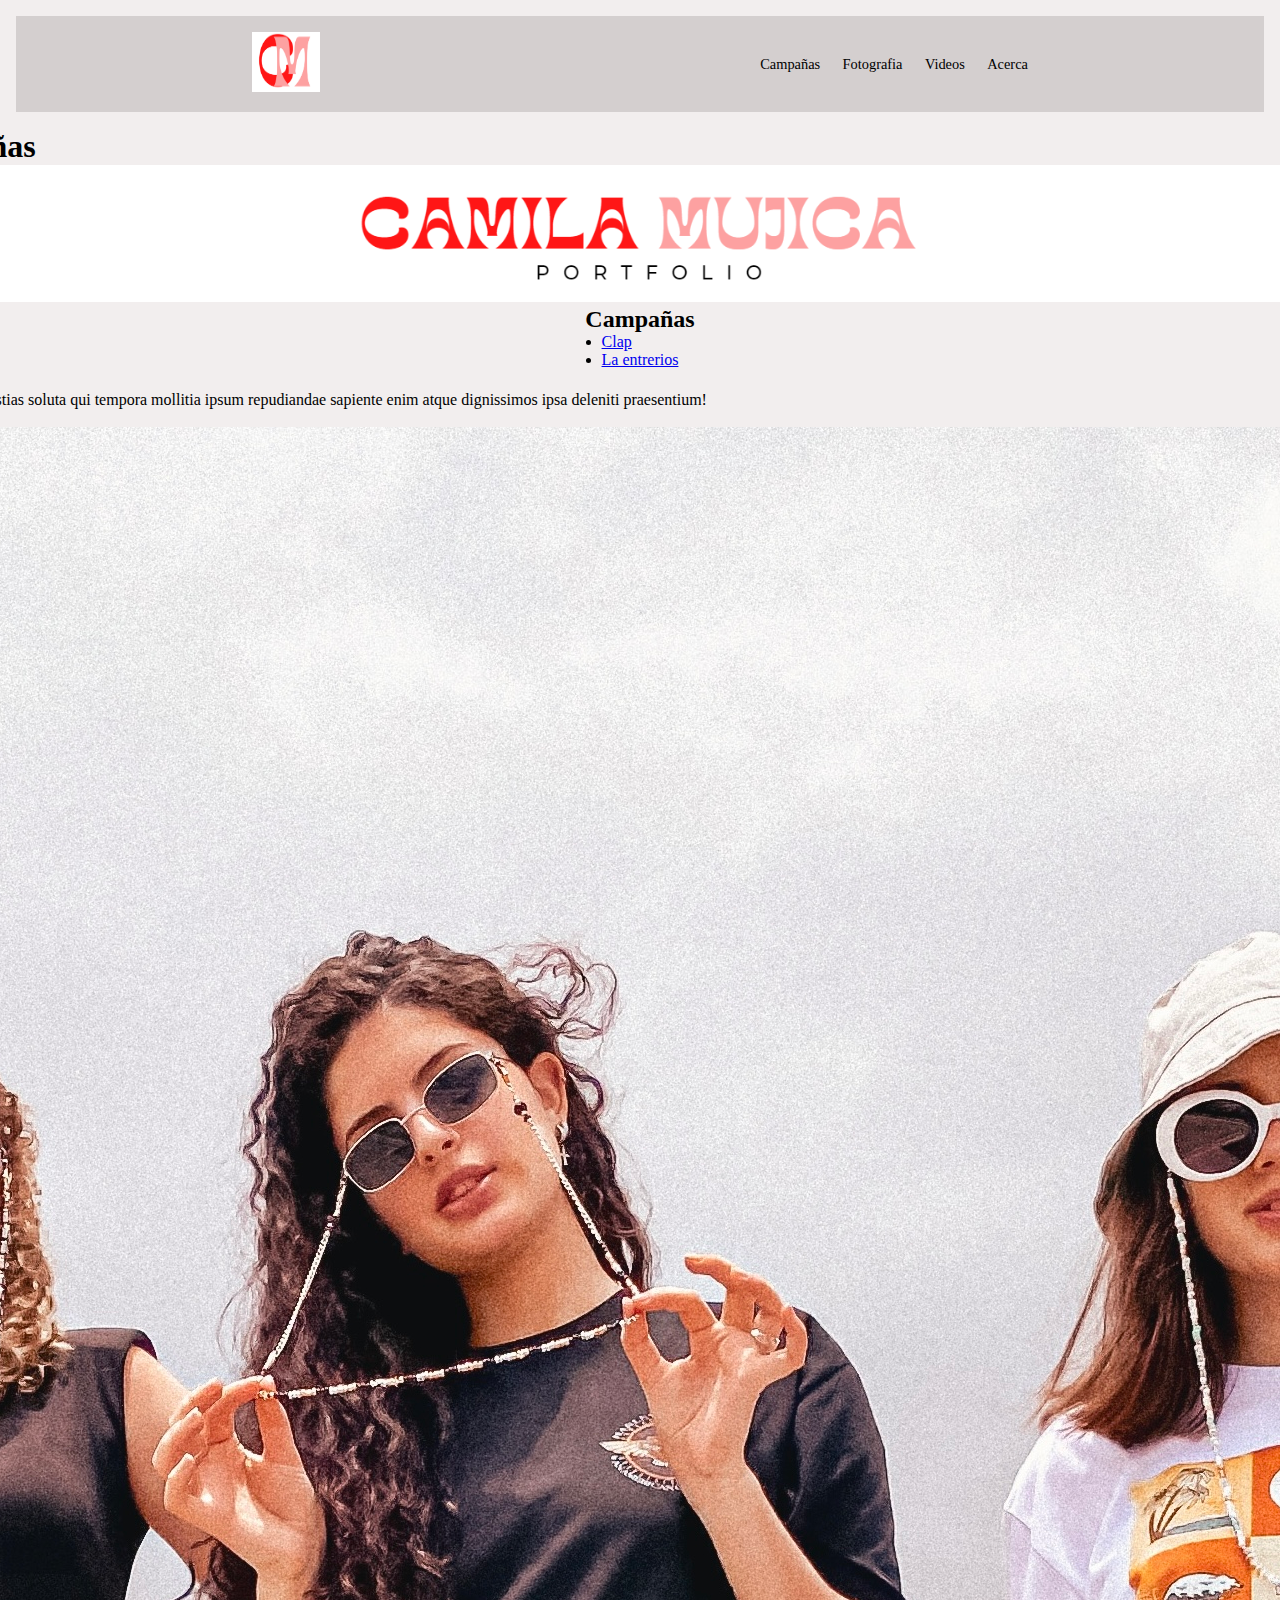
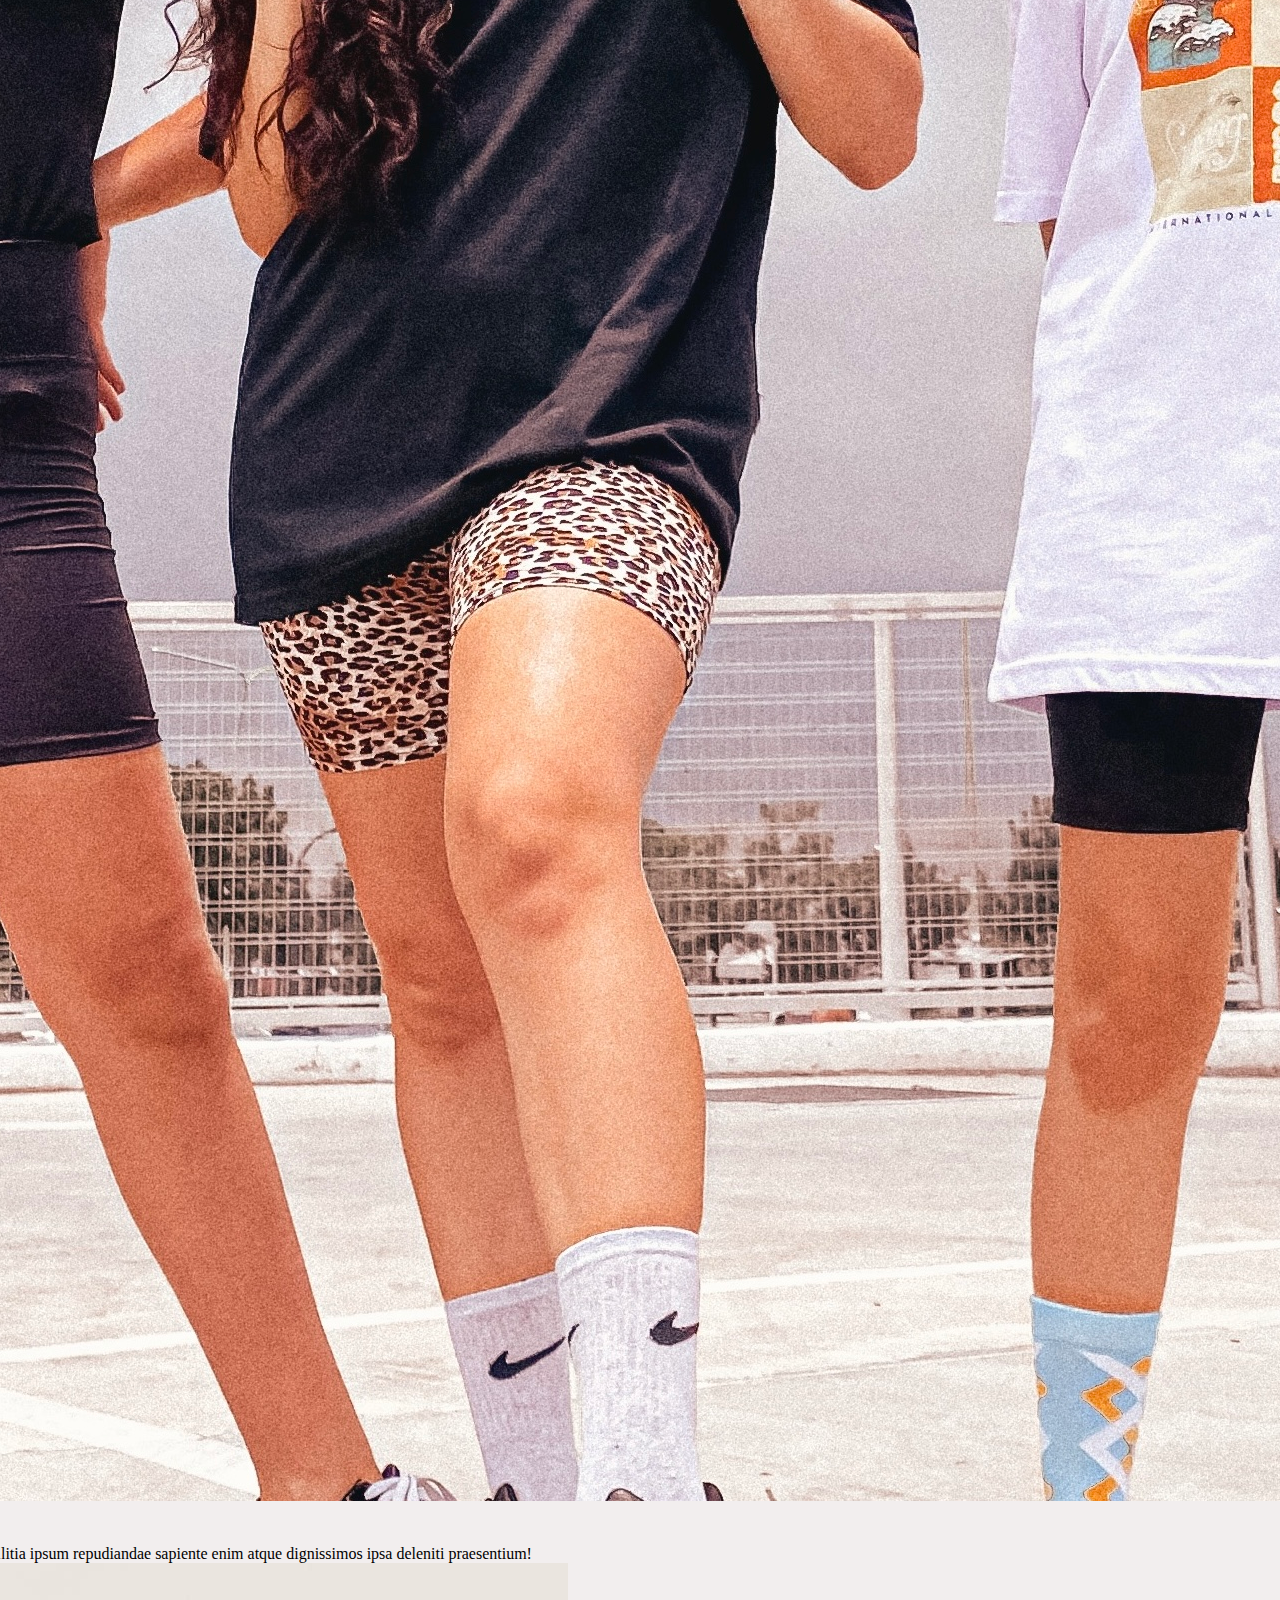
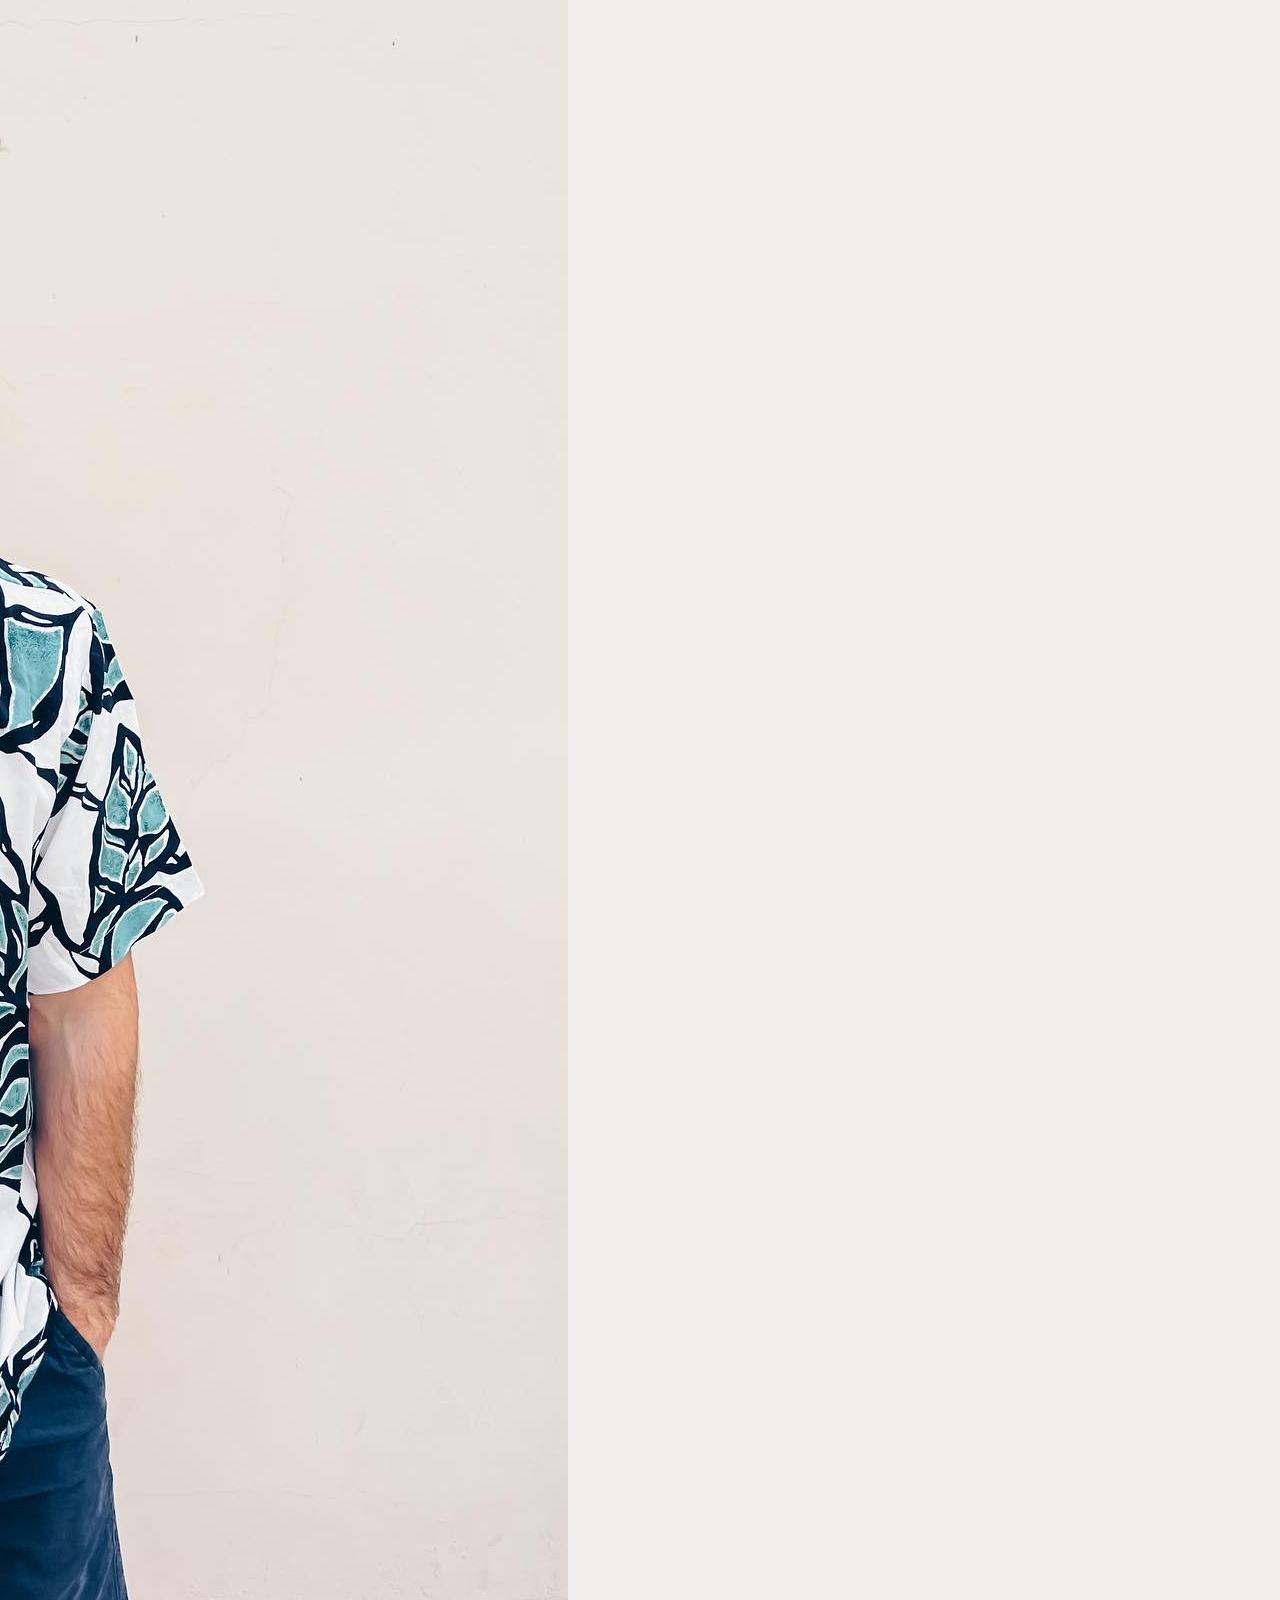
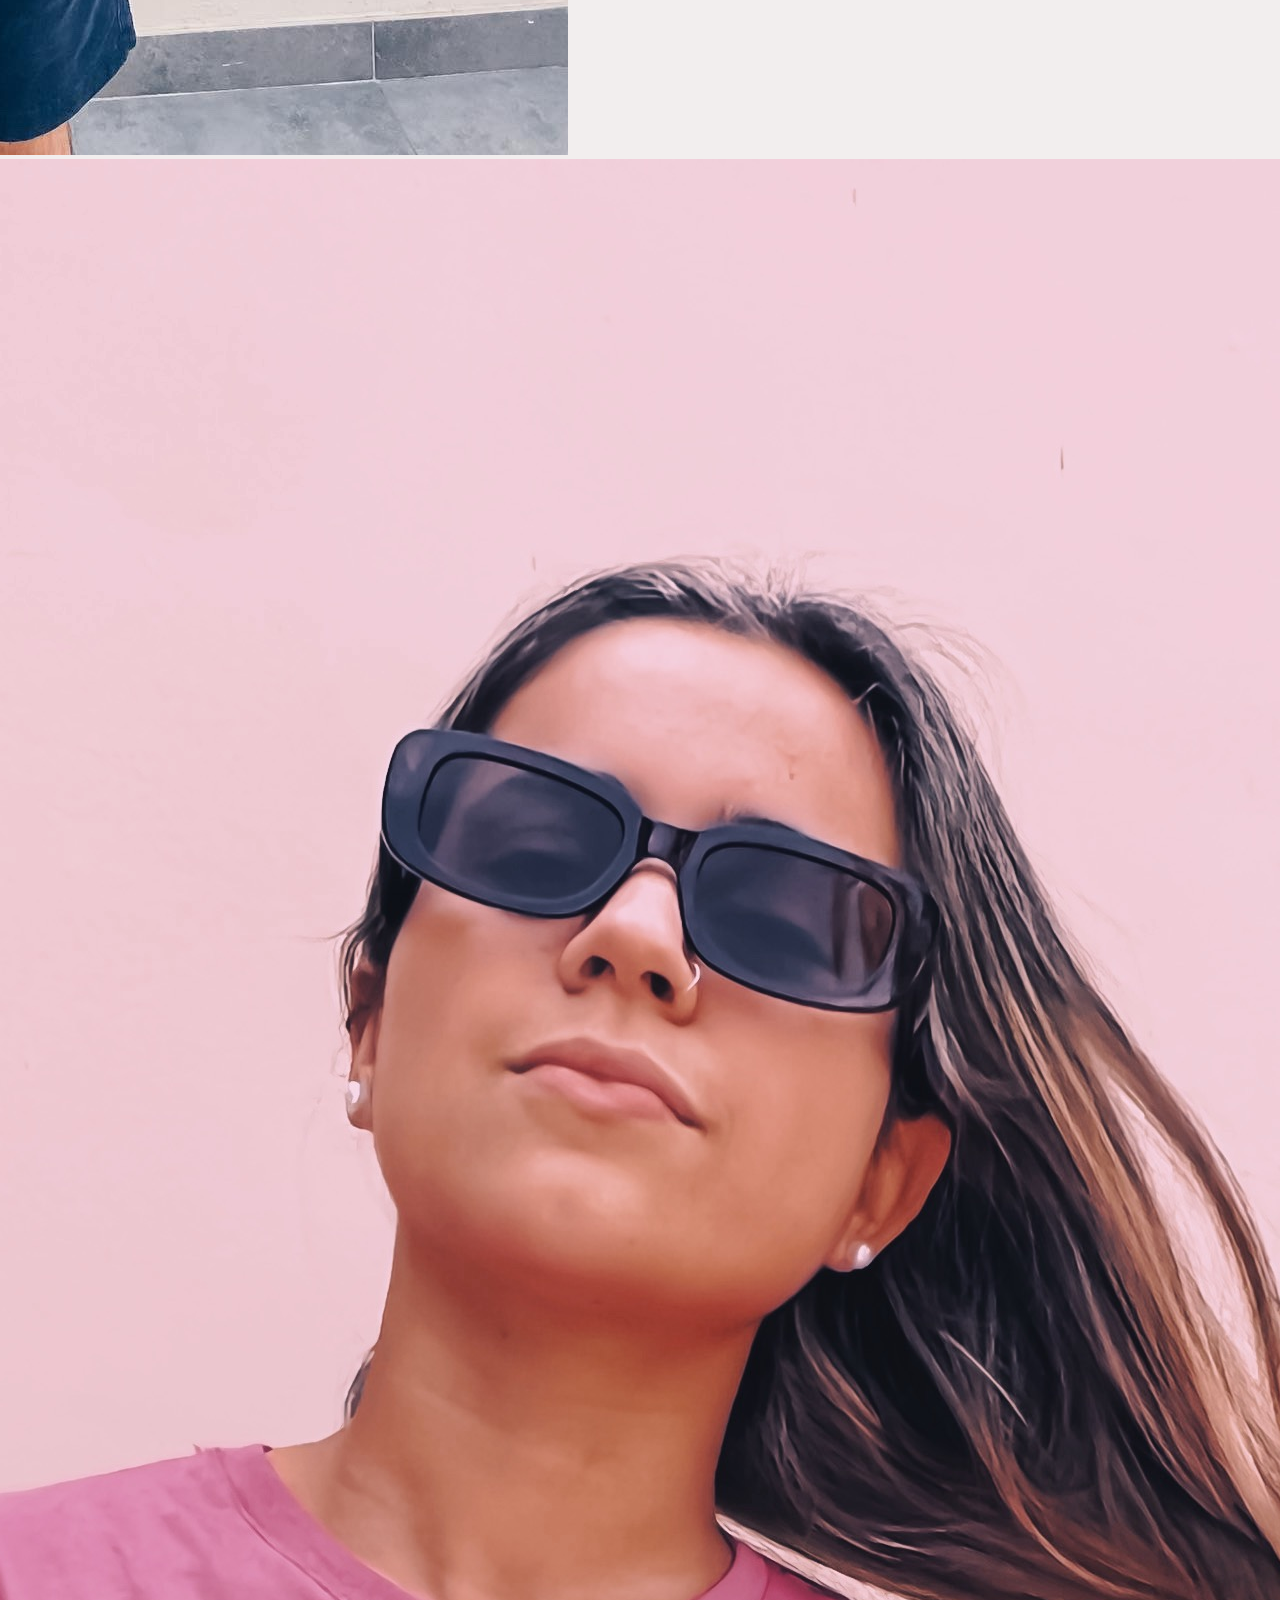
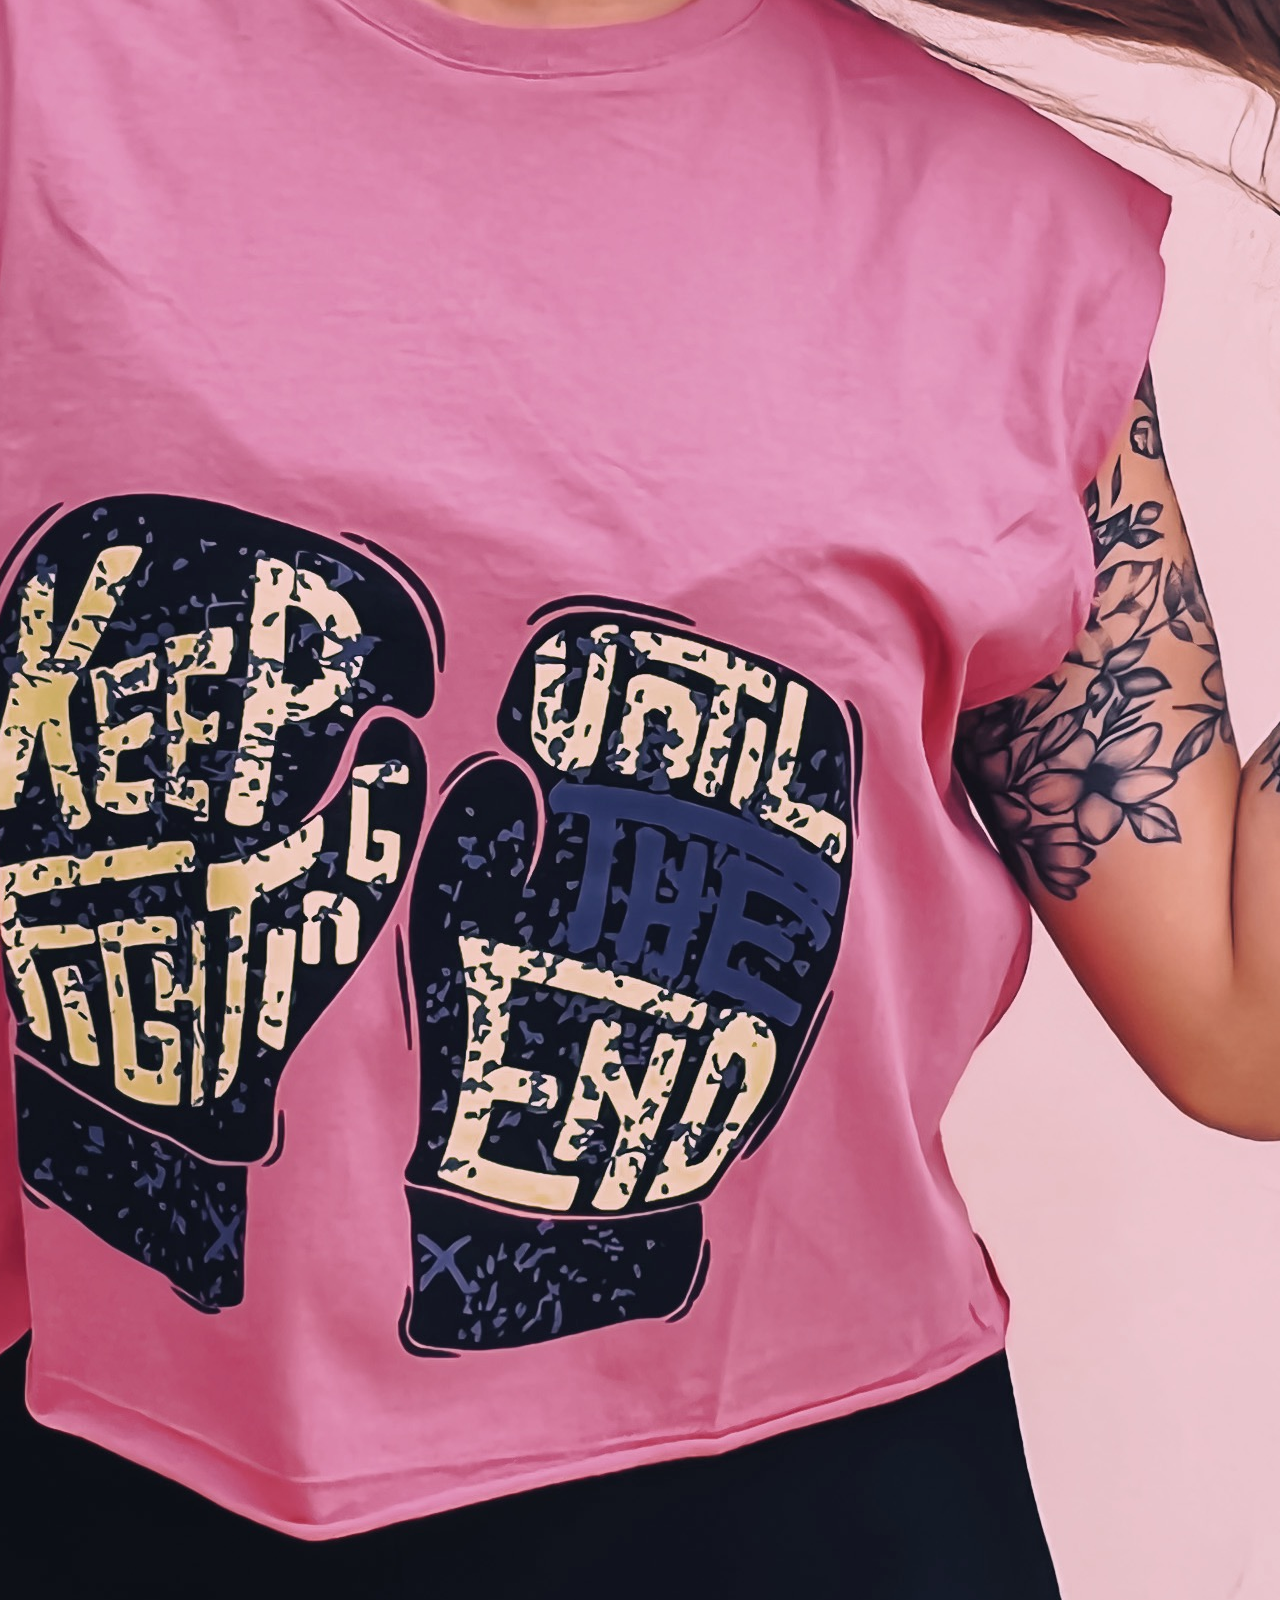
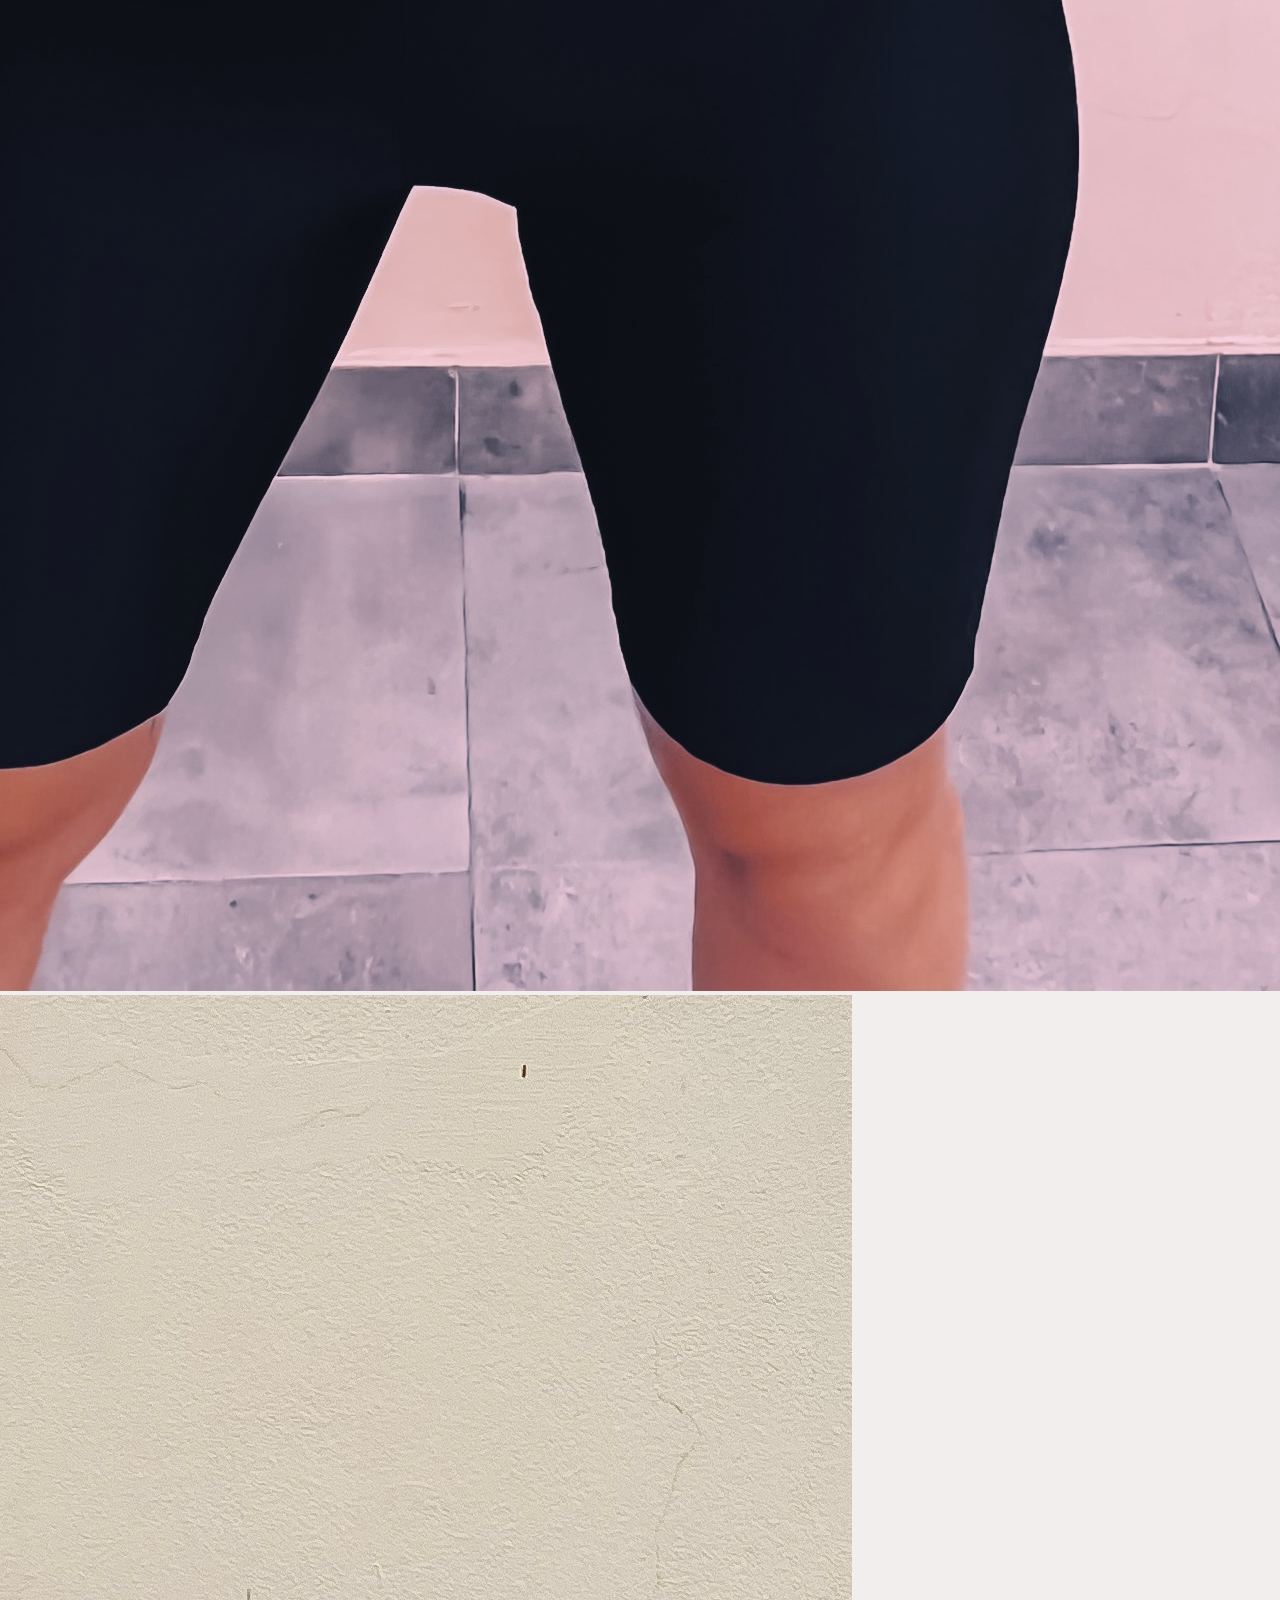
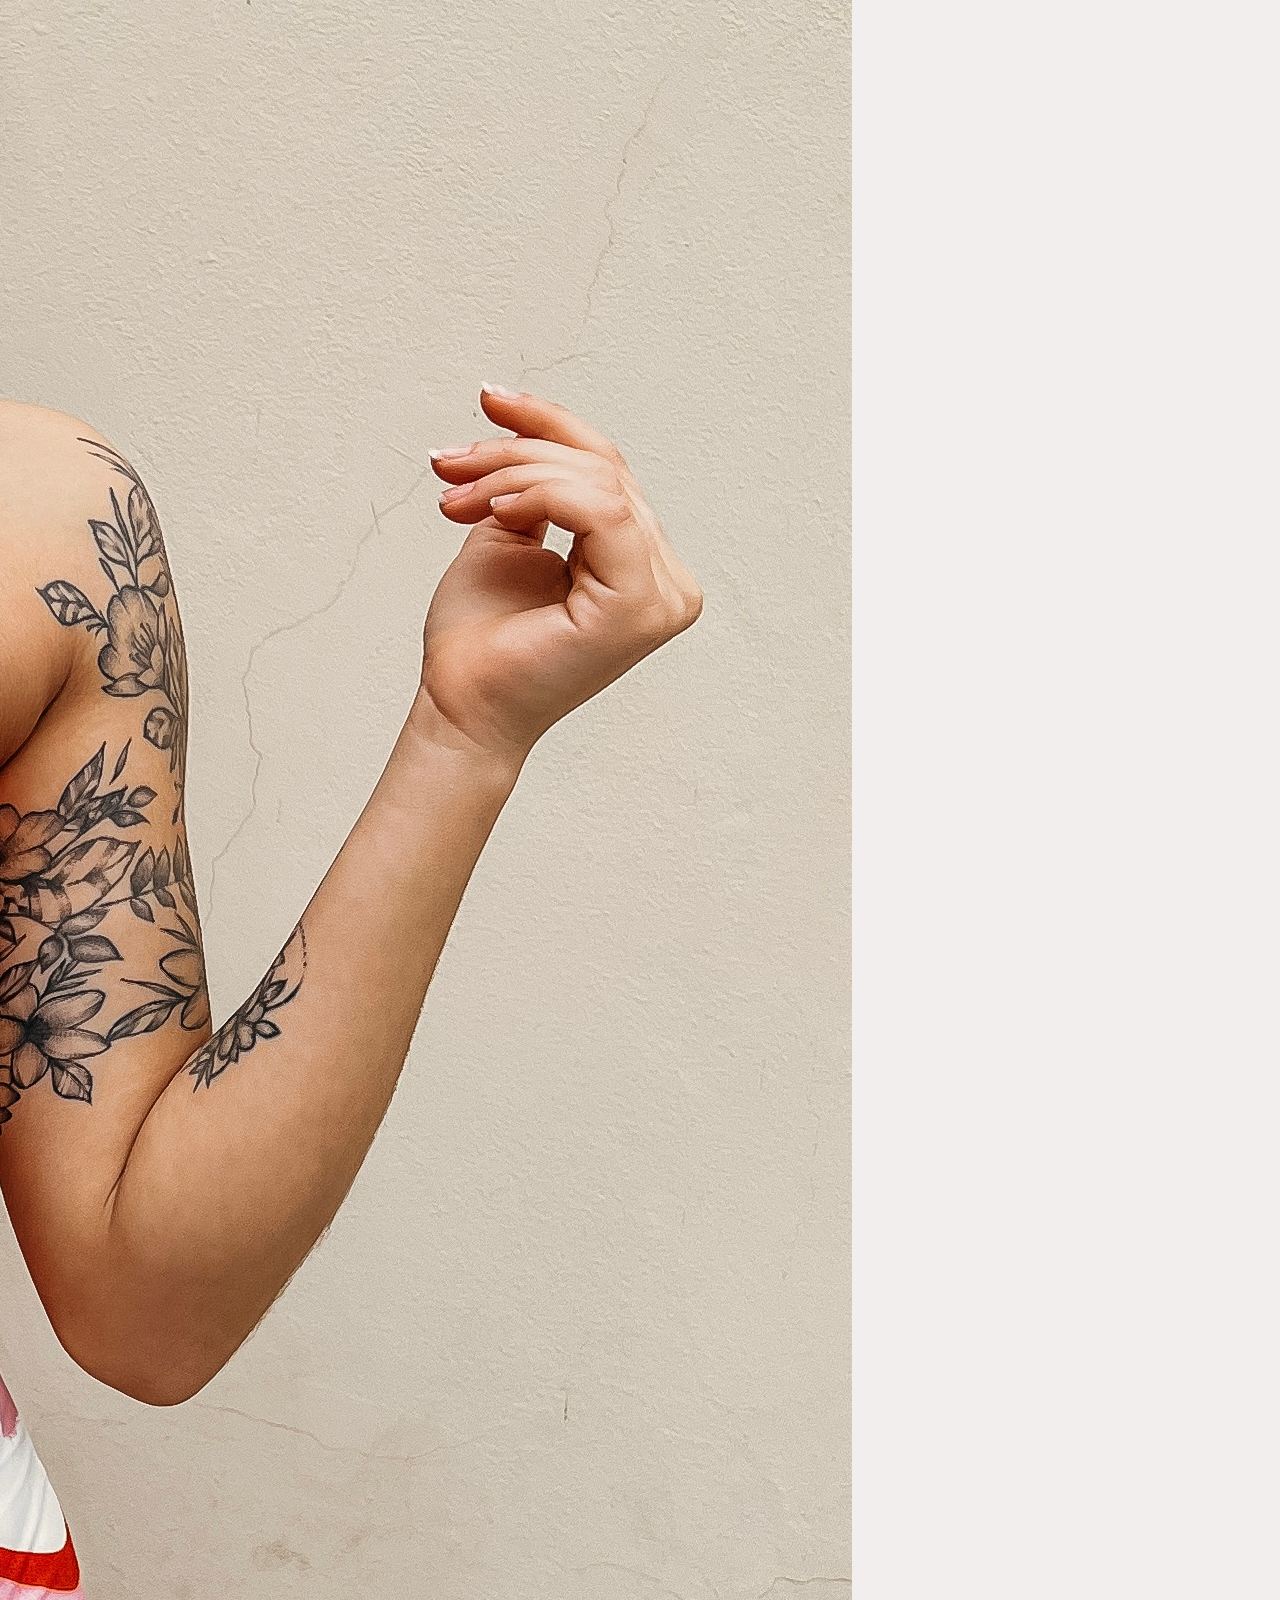
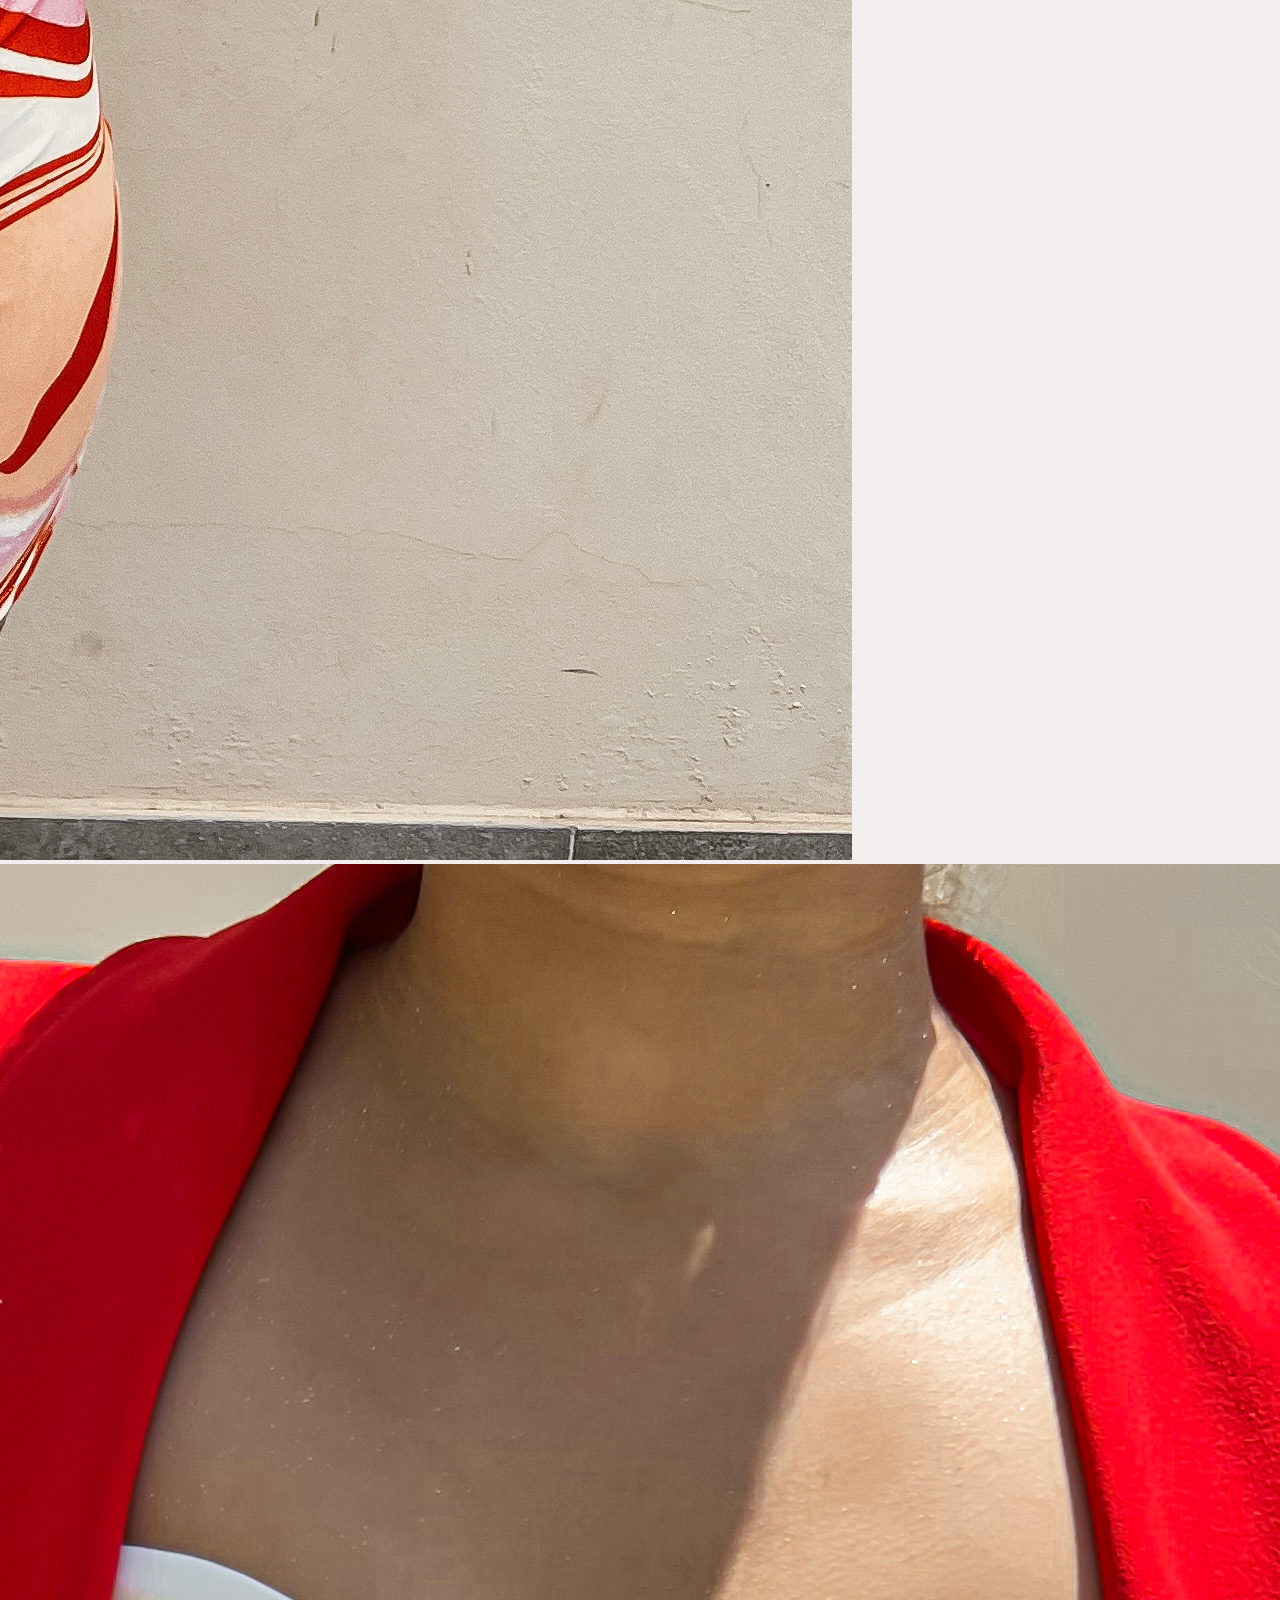
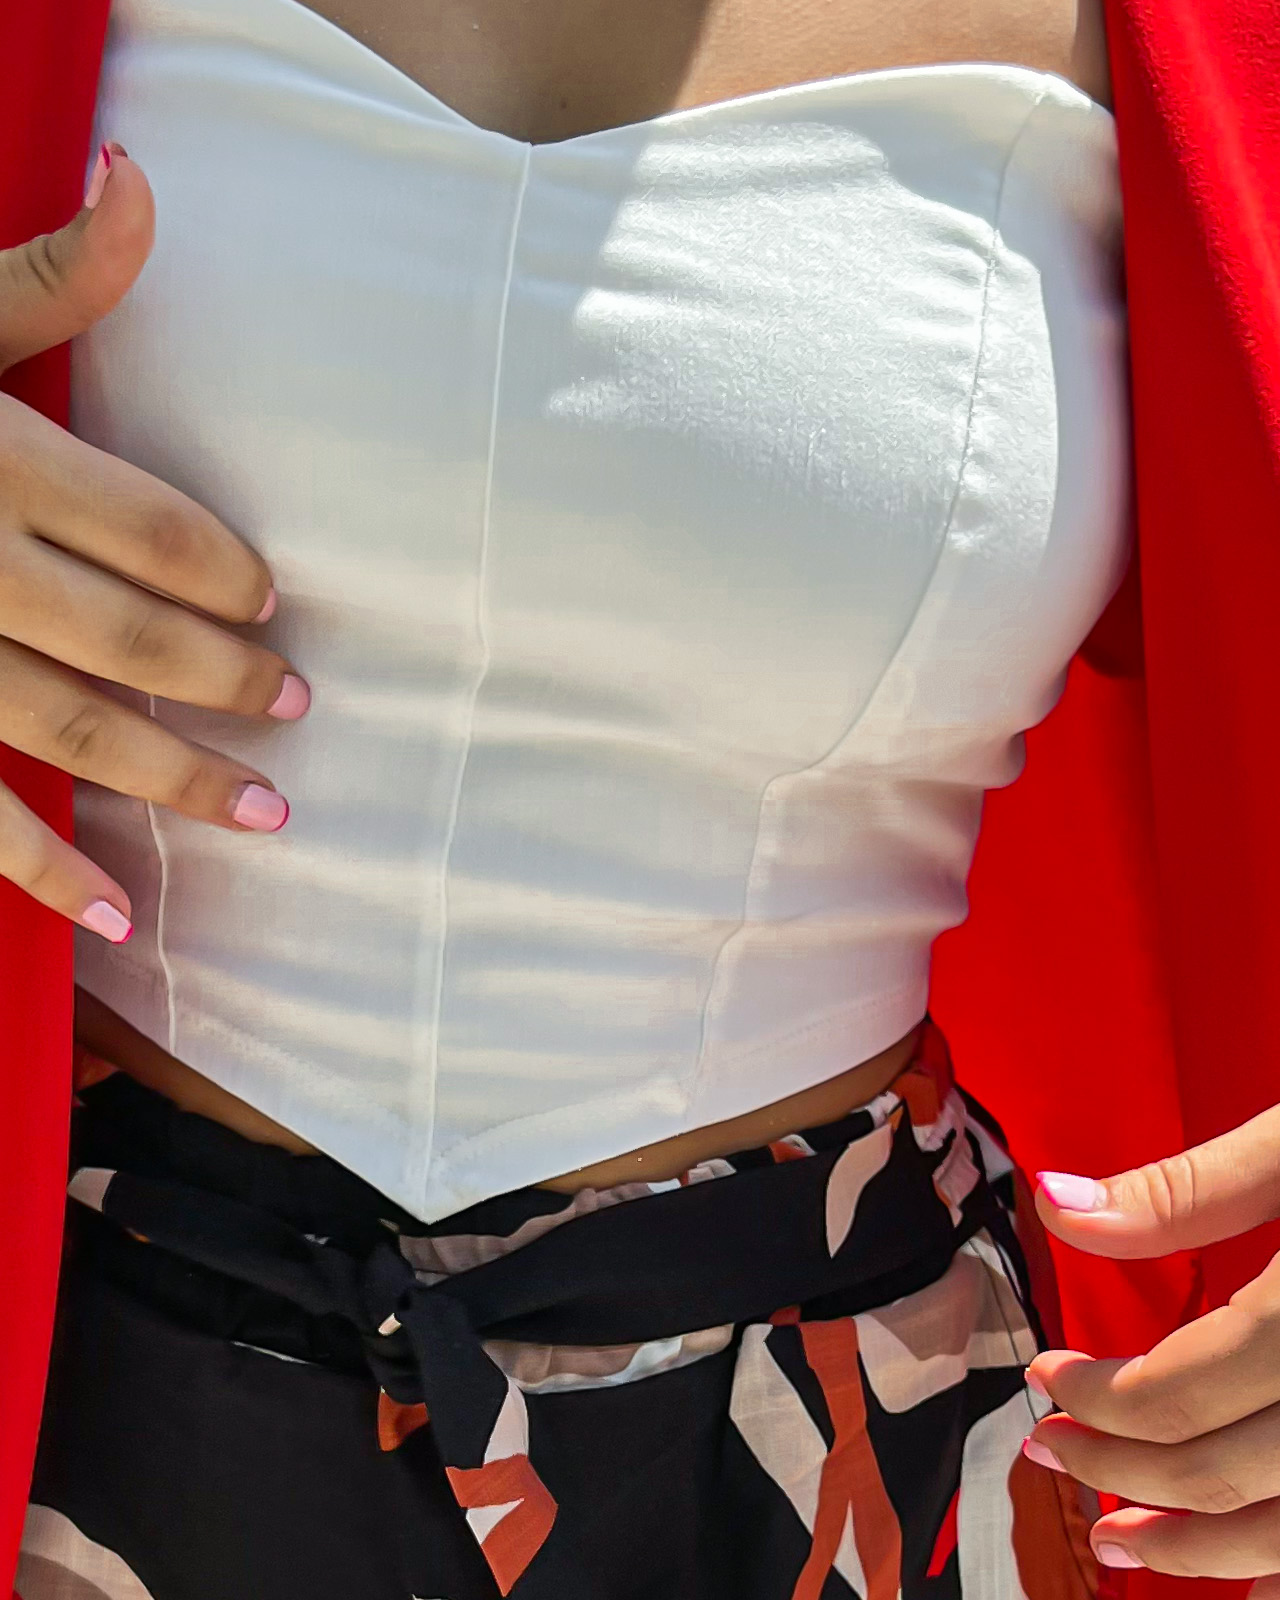
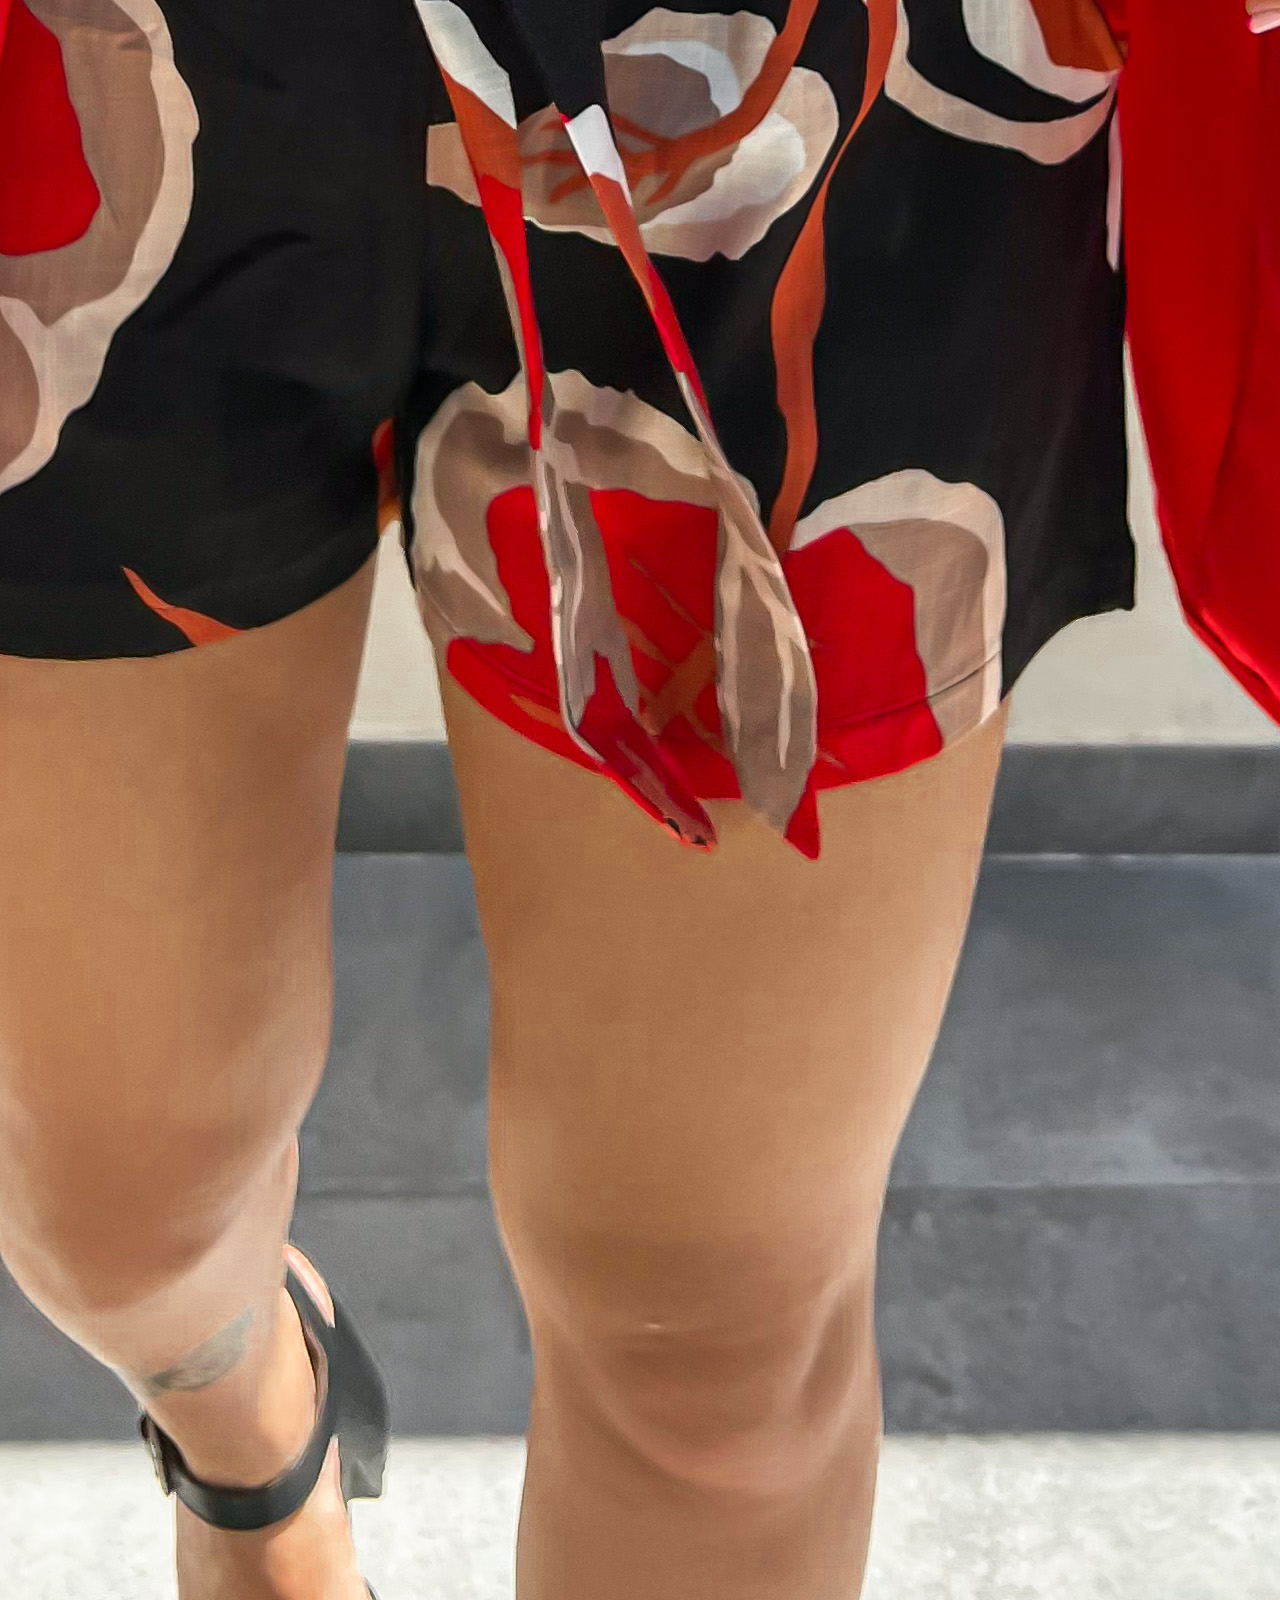
==== pages/campanas.html @ 9163f6dd "cargando archivos por primera vez" ====
<!DOCTYPE html>
<html lang="en">
<head>
    <meta charset="UTF-8">
    <meta http-equiv="X-UA-Compatible" content="IE=edge">
    <meta name="viewport" content="width=device-width, initial-scale=1.0">
    <link rel="shortcut icon" href="../img/logocm.png">

    <!-- link estilos css -->
    <link rel="stylesheet" href="../css/styles.css">
    <title>Campañas - Camila Mujica </title>
</head>
<body>
    <header>
    
        <!-- logo de la web -->
        <a href="../index.html">
            <img src="../img/logocm.png" alt="logo" >
        </a>
        <!-- menu de navegacion -->
        <nav>
            <ul>
                <li>
                    <a href="campanas.html">Campañas</a>
                </li>
                <li>
                    <a href="../pages/fotografia.html">Fotografia</a>
                </li>
                <li>
                    <a href="../pages/videos.html">Videos</a>
                </li>
                <li>
                    <a href="../pages/acerca.html">Acerca</a>
                </li>
            </ul>
        </nav>
    </header>

    <!-- contenido principal -->
    <main>
        <section >
            <h1 id="subtitulo"> Campañas </h1>
            <a href="../index.html">
               <img src="../img/bannerprincipaldos.png" alt="banner principal" width="1500px"> 
            </a>
        </section>
        <h2>Campañas</h2>
        <ul>
            <li>
                <a href="#clap">Clap</a>
            </li>
            <li>
                <a href="#laentrerios">La entrerios</a>
            </li>
        </ul>
        <section class="campanas">
            <h3 id="clap">Clap</h3>
            <p >Lorem ipsum dolor sit amet consectetur adipisicing elit. Iste dolor et consectetur, nisi saepe sunt, quas, molestias soluta qui tempora mollitia ipsum repudiandae sapiente enim atque dignissimos ipsa deleniti praesentium!</p>
            <img src="../img/clap1.jpg" alt="fotografia" class="fotoscampañas">
            <img src="../img/clap2.jpg" alt="fotografia" class="fotoscampañas">
            <img src="../img/clap3.jpg" alt="fotografia" class="fotoscampañas">
            <img src="../img/clap5.jpg" alt="fotografia" class="fotoscampañas">
        </section>
        <section class="campanas">
            <h3 id="laentrerios">La entrerios</h3>
            <p>Lorem ipsum dolor sit amet consectetur adipisicing elit. Iste dolor et consectetur, nisi saepe sunt, quas, molestias soluta qui tempora mollitia ipsum repudiandae sapiente enim atque dignissimos ipsa deleniti praesentium!</p>
            <img src="../img/laentrerios1.jpg" alt="fotografia" class="fotoscampañas">
            <img src="../img/laentrerios2.jpg" alt="fotografia" class="fotoscampañas">
            <img src="../img/laentrerios3.jpg" alt="fotografia" class="fotoscampañas">
            <img src="../img/laentrerios4.jpg" alt="fotografia" class="fotoscampañas">
            <img src="../img/laentrerios5.jpg" alt="fotografia" class="fotoscampañas">
            <img src="../img/laentrerios6.JPG" alt="fotografia" class="fotoscampañas">
            <img src="../img/IMG_9730_jpg.jpg" alt="fotografia" class="fotoscampañas">
        </section>
    </main>

    <!-- pie de pagina  -->
    <footer>
        <nav>
            <ul>
                <li>
                    <a href="campanas.html">Campañas</a>
                </li>
                <li>
                    <a href="../pages/fotografia.html">Fotografia</a>
                </li>
                <li>
                    <a href="../pages/videos.html">Videos</a>
                </li>
                <li>
                    <a href="../pages/acerca.html">Acerca</a>
                </li>
            </ul>
        </nav>
            
        <!-- redes sociales y derechos de autor -->
        <div>
            <h5>Contactame por redes sociales</h5>
            <div>
                <a href="https://www.linkedin.com" target="_blank">
                    <img src="../img/linkedin.png" alt="logo de linkedin">
                </a>
                <a href="https://www.facebook.com/ervbnbf" target="_blank">
                    <img src="../img/facebook.png" alt="logo de facebook"> 
                </a>
                <a href="https://instagram.com/camimujica15?igshid=YmMyMTA2M2Y=" target="_blank">
                    <img src="../img/instagram.png" alt="logo de instagram">
                </a>
                <a href="https://twitter.com/CamiiMujica" target="_blank">
                    <img src="../img/twitter.png" alt="logo de twitter"> 
                </a>
                <a href="https://www.youtube.com" target="_blank">
                    <img src="../img/youtube.png" alt="logo de youtube"> 
                </a>
                <!-- creditos de logos -->
                <div>
                    <h6>
                        Iconos diseñados por <a href="https://www.flaticon.es/autores/pixel-perfect" title="Pixel perfect"> Pixel perfect </a> from <a href="https://www.flaticon.es/" title="Flaticon">www.flaticon.es'</a>
                    </h6>
                </div>
            </div>
            <h5>©2023 - Todos los derechos reservados | Anahi Chain</h5>
        </div>
    </footer>
</body>
</html>
---- css/styles.css ----
/* reset */

*{
    margin: 0;
    padding: 0;
    box-sizing: 0;
}

/* estilos generales */
body{
    background-color: rgb(242, 238, 238);
}

/* estilos de header */
header{
    margin: 1rem 1rem 1rem 1rem;
    padding: 1rem;
    background-color: rgb(212, 207, 207);
    color: #292525;
    display: flex;
    justify-content: space-around;
    align-items: center;
}

header a img{
    height: 60px;
    width: 68px;
}

header nav ul{
    display: flex;
    text-decoration: none;
    list-style: none;
    font-size: 0.9rem;
    gap: 1.4rem;
}


header ul a{
    text-decoration: none;
    color: black;
}

/*estilos de main*/
main{
    margin: 0 1rem 1rem 1rem;
    display: flex;
    flex-direction: column;
    justify-content: center;
    align-items: center;
    align-content: center;
    
    
}

.encabezado h1{
    color: #292525;
    background-color: rgb(239, 225, 225);
    font-family: 'Montserrat', sans-serif;
    font-size: 1.1rem;
    text-align: center;
}

.banner h1{
    font-size: 1rem;
    text-align: center;
    font-size: 0.9rem;
}

.banner a img{
    width: 100%;
    height: 100%;
    object-fit: cover;
}

.imagenes-container .imagen{
    width: 50%;
    max-width: 300px;
    margin: 10px;
    box-sizing: border-box;
    display: flex;
    flex-direction: column;
    
}

.imagenes-conteiner .imagen a img{
    width: 40%;
    
}
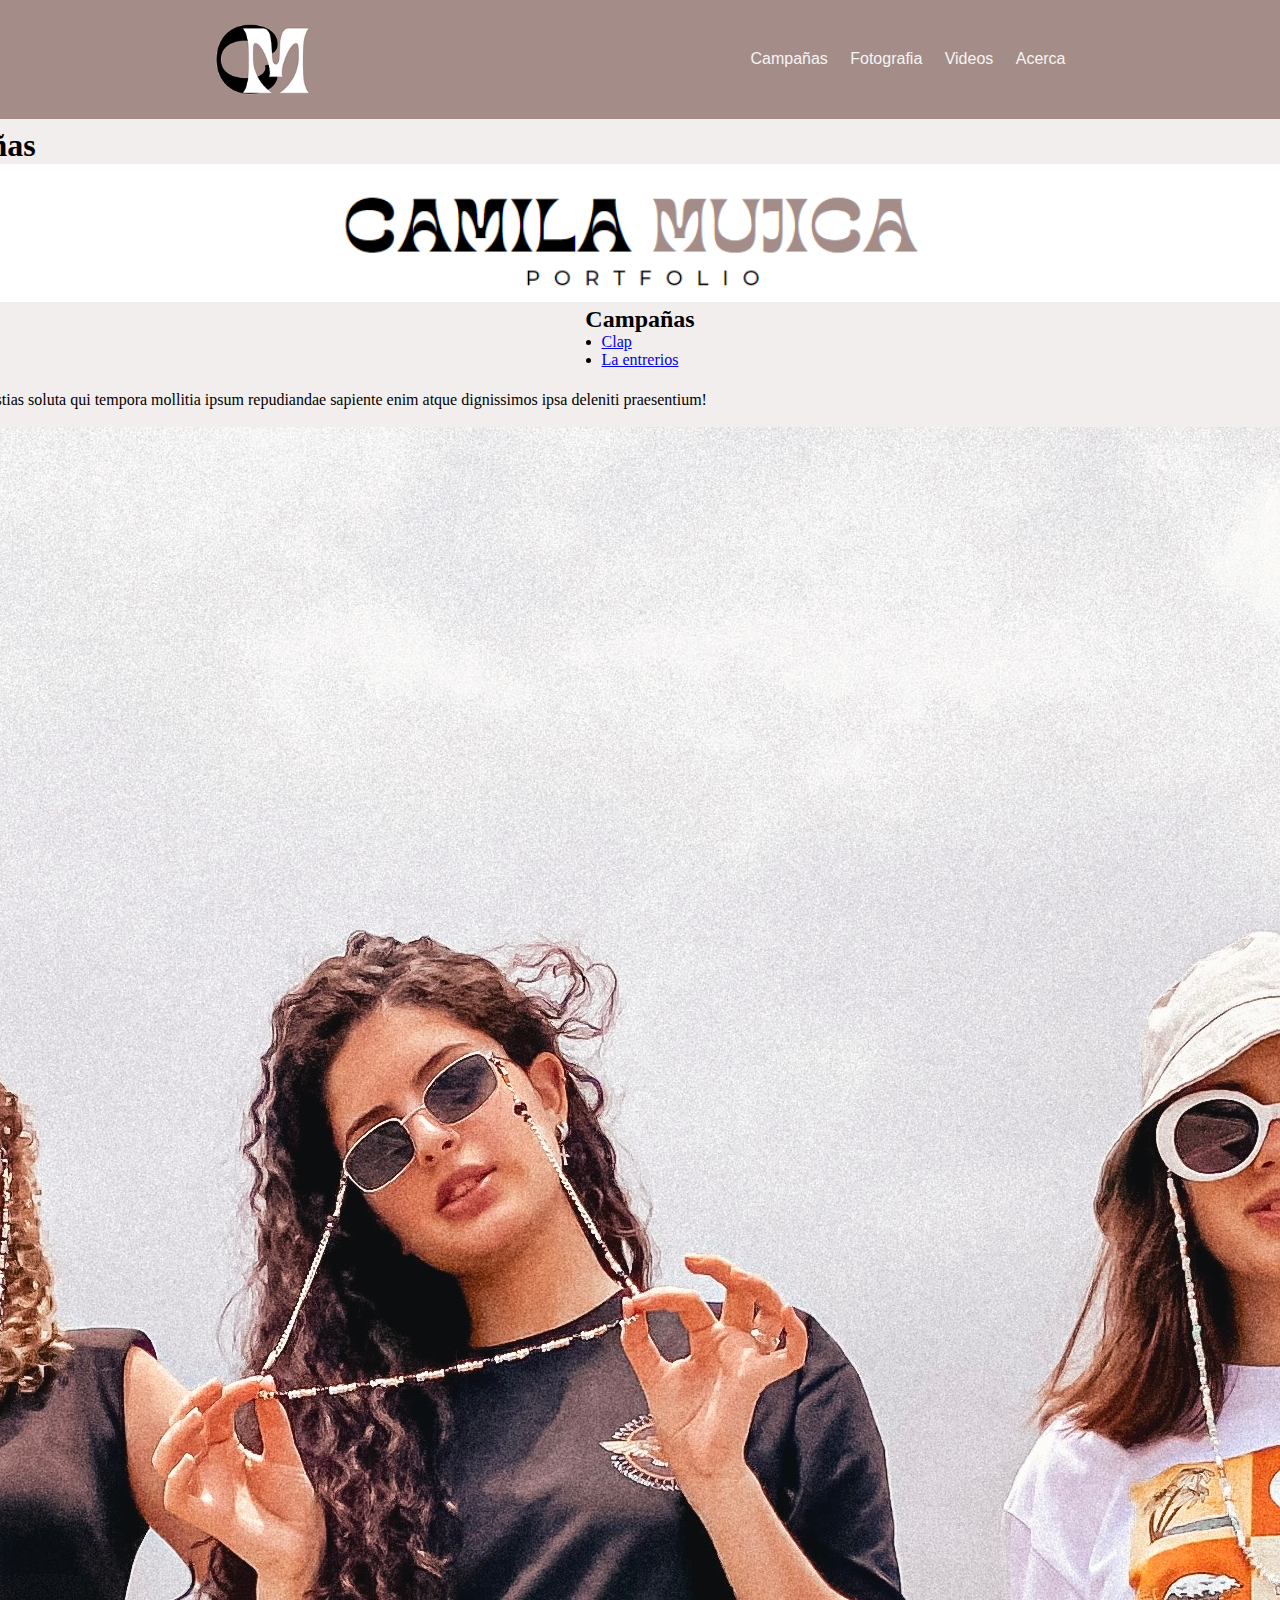
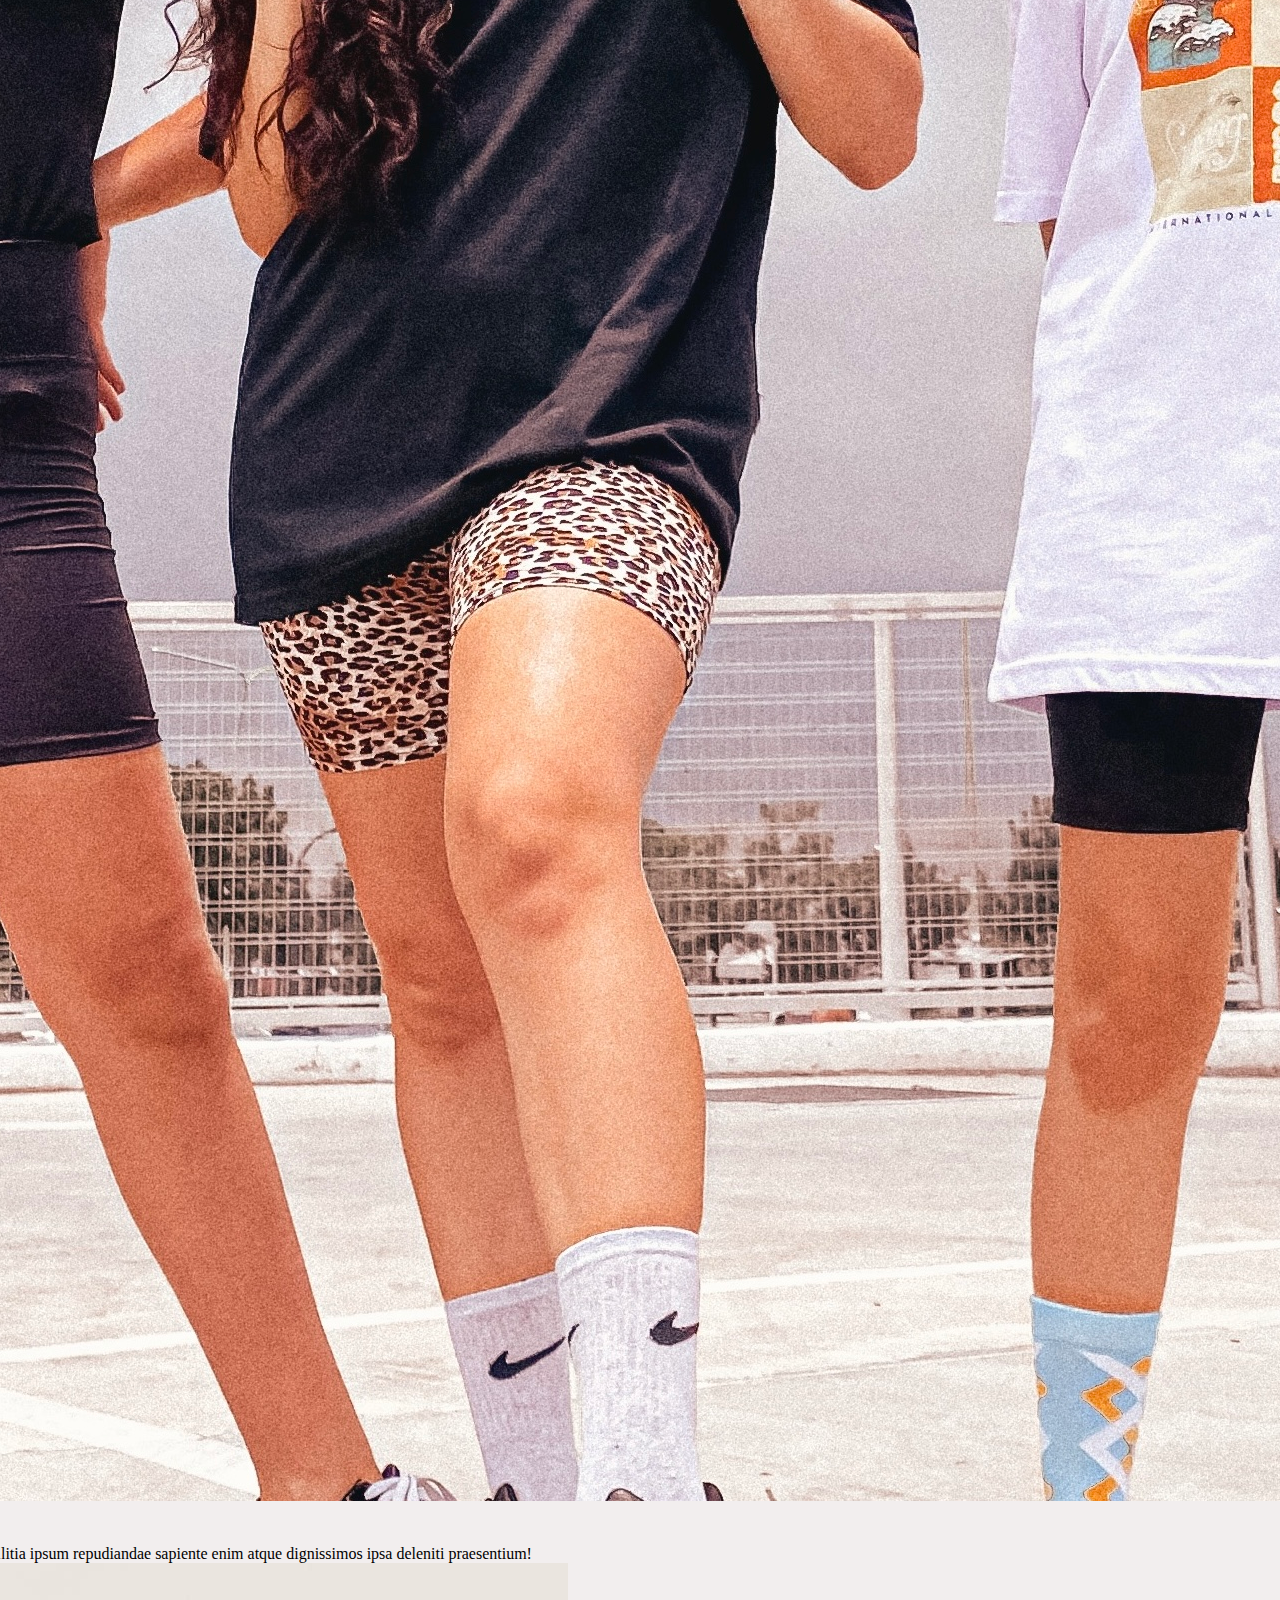
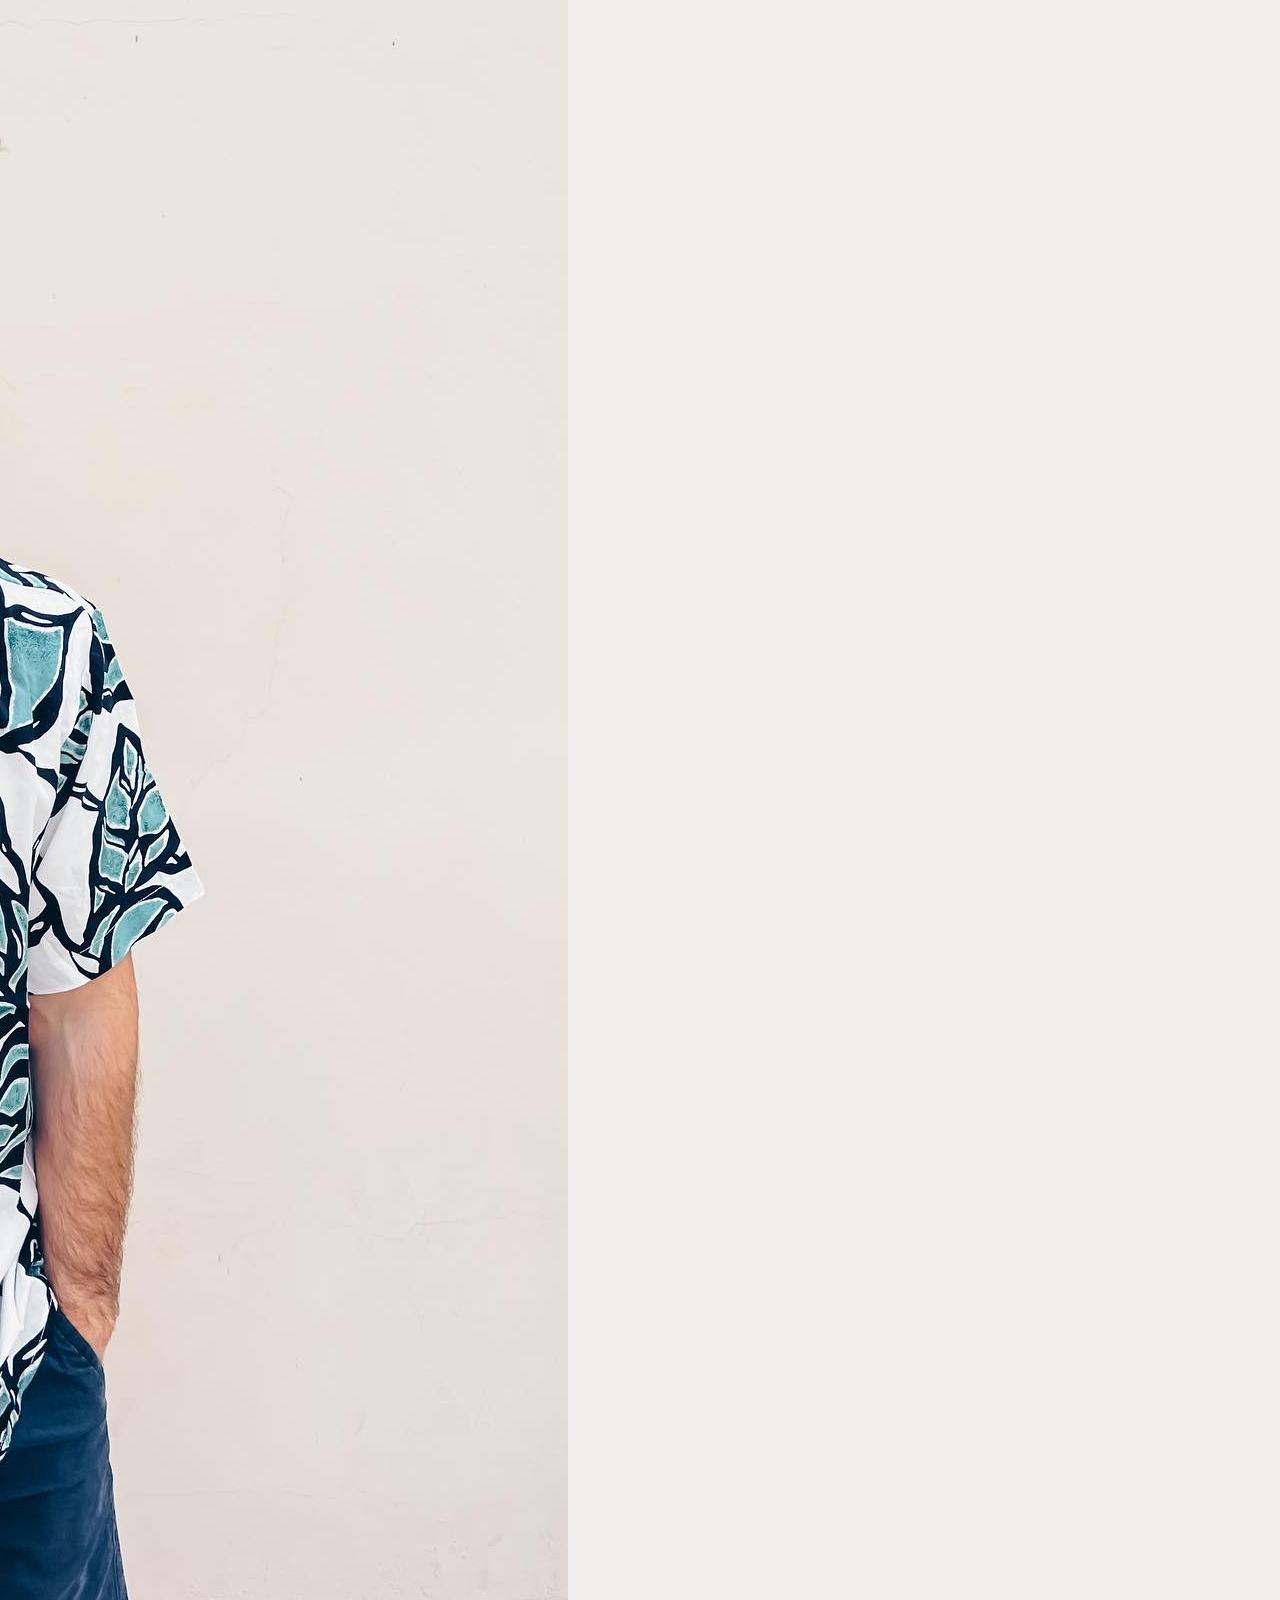
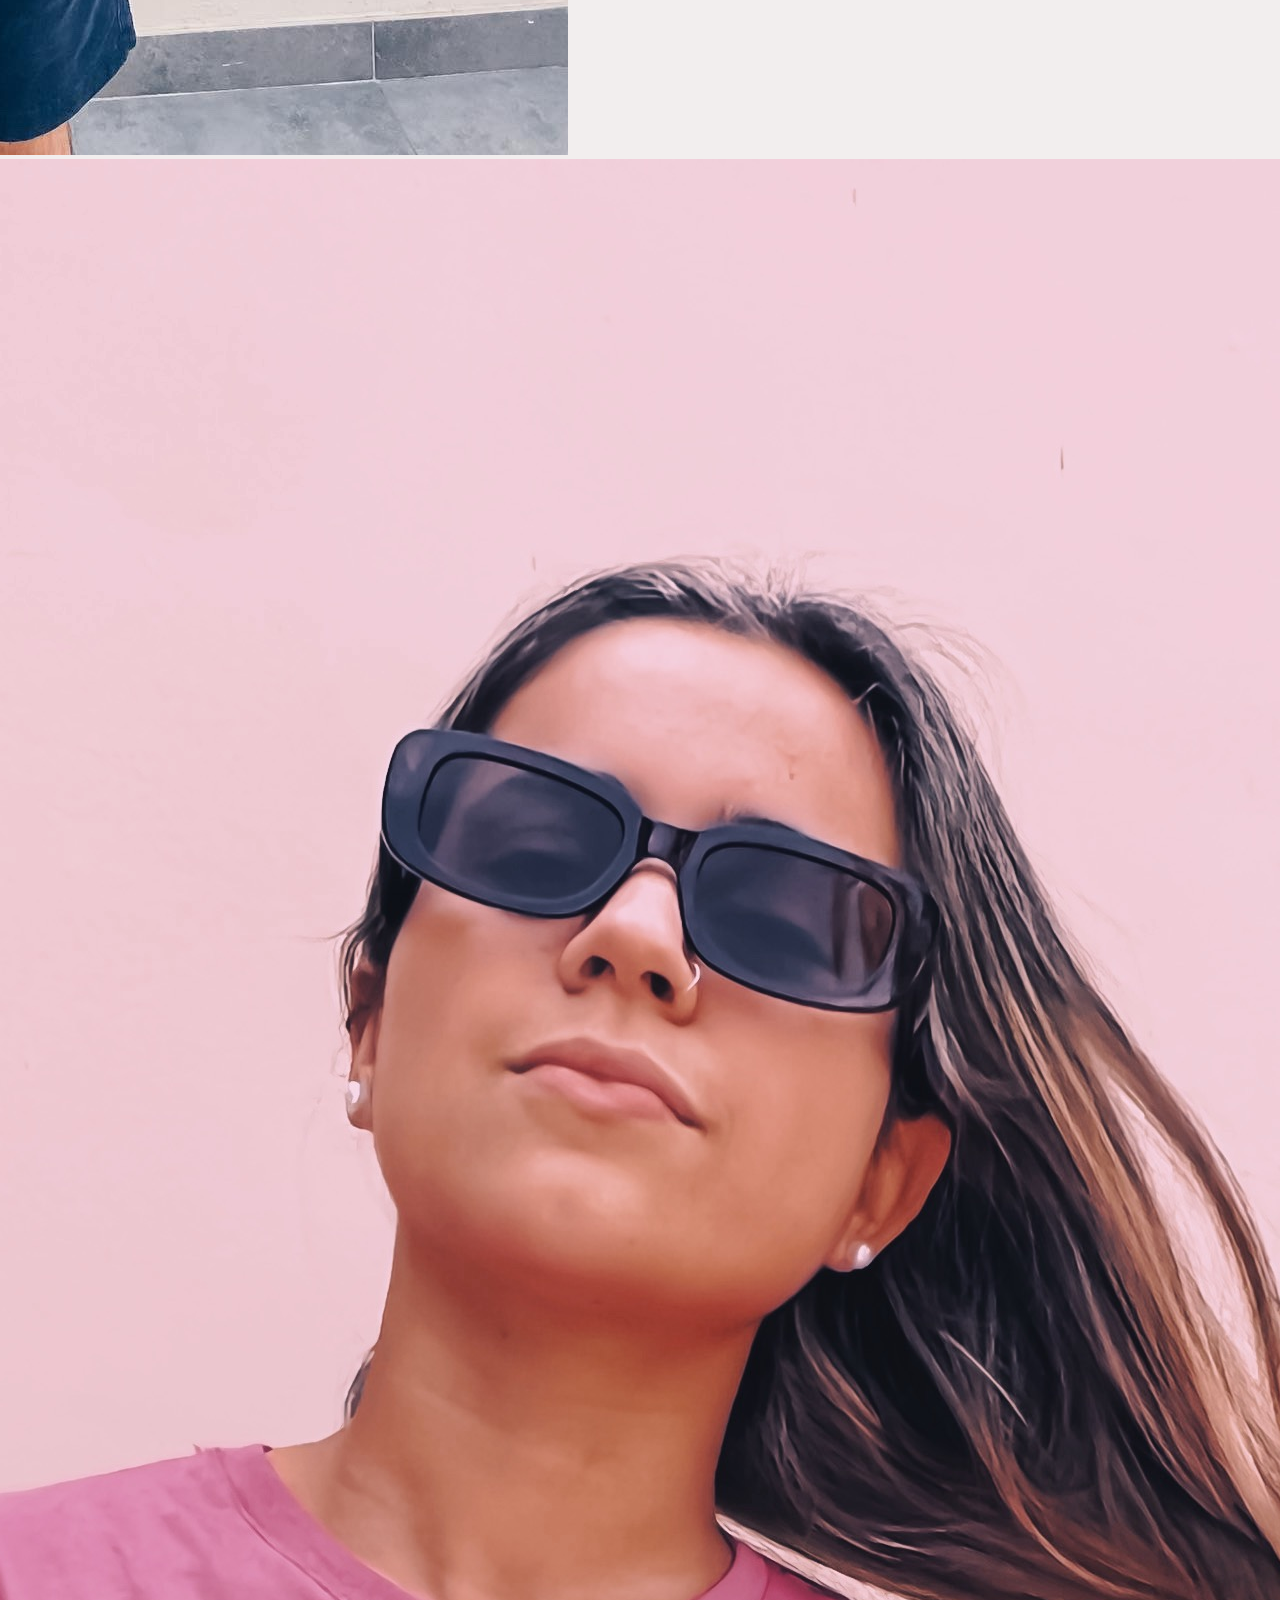
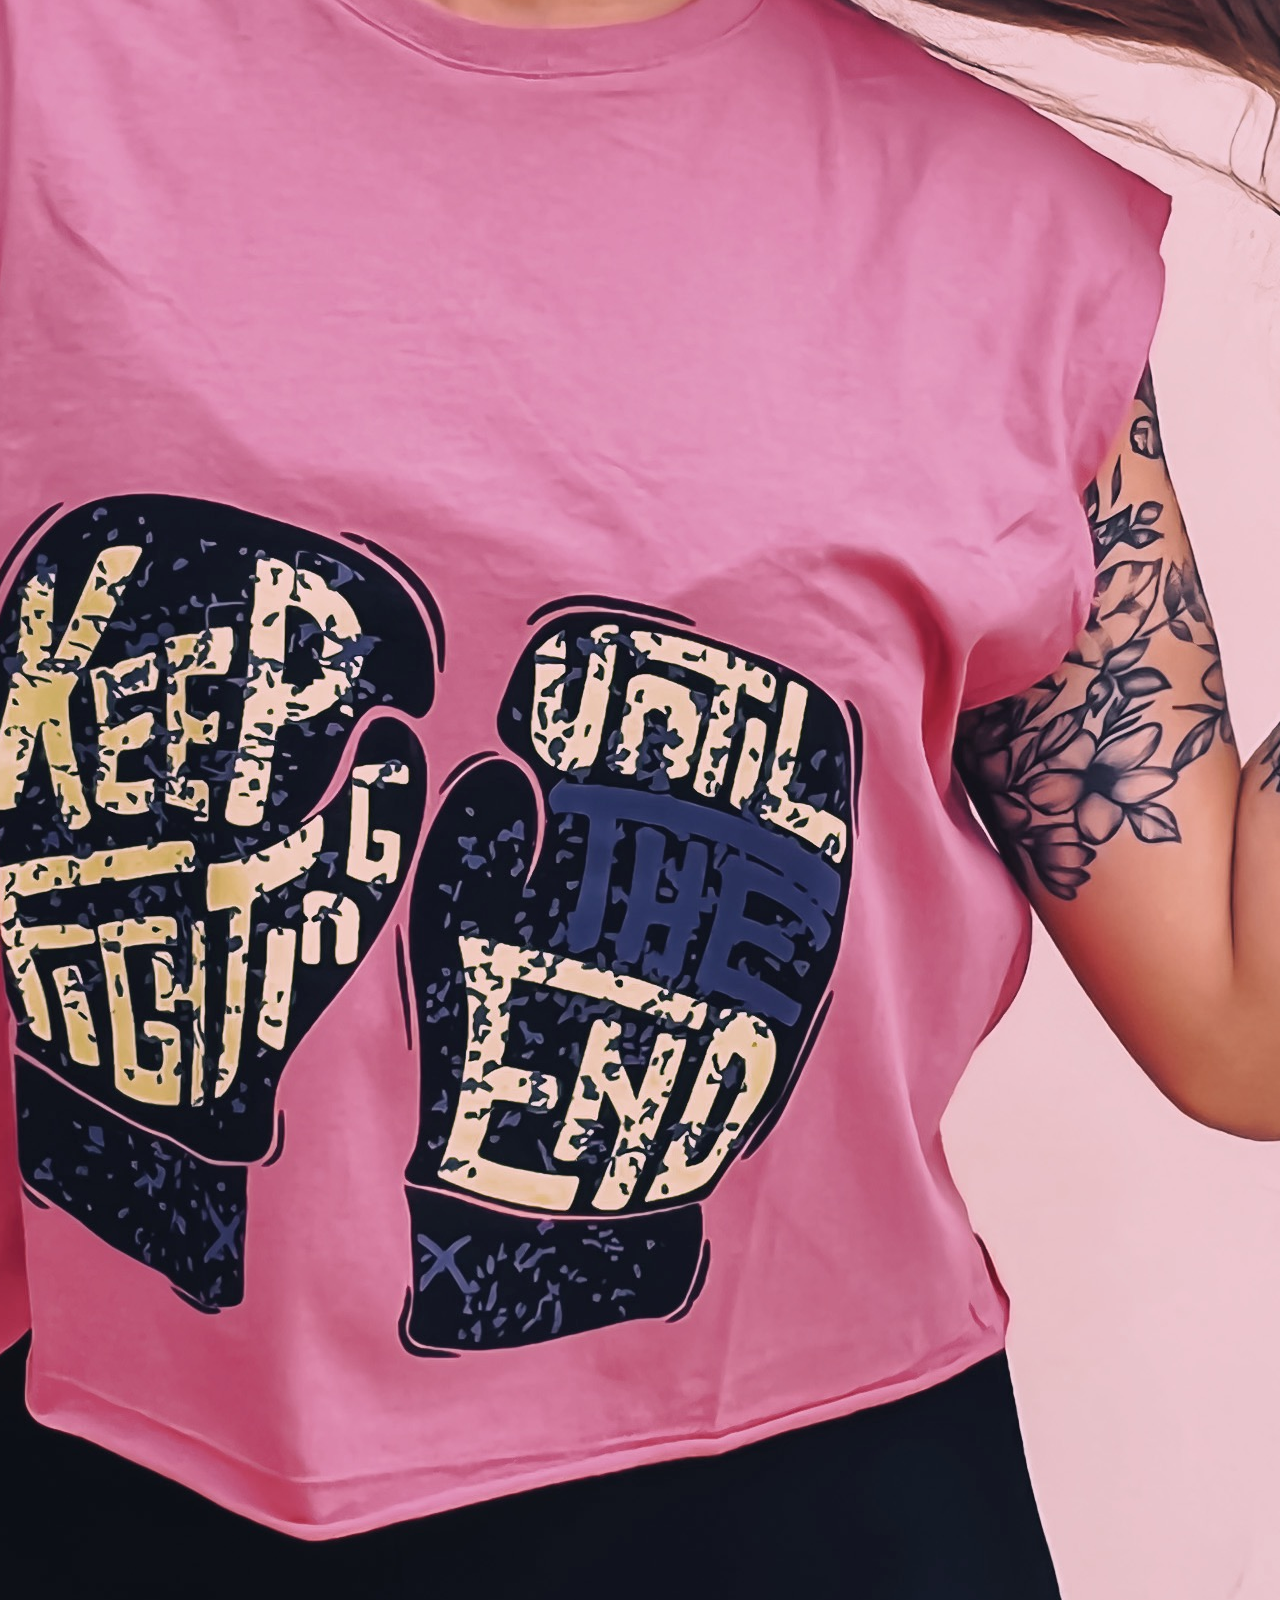
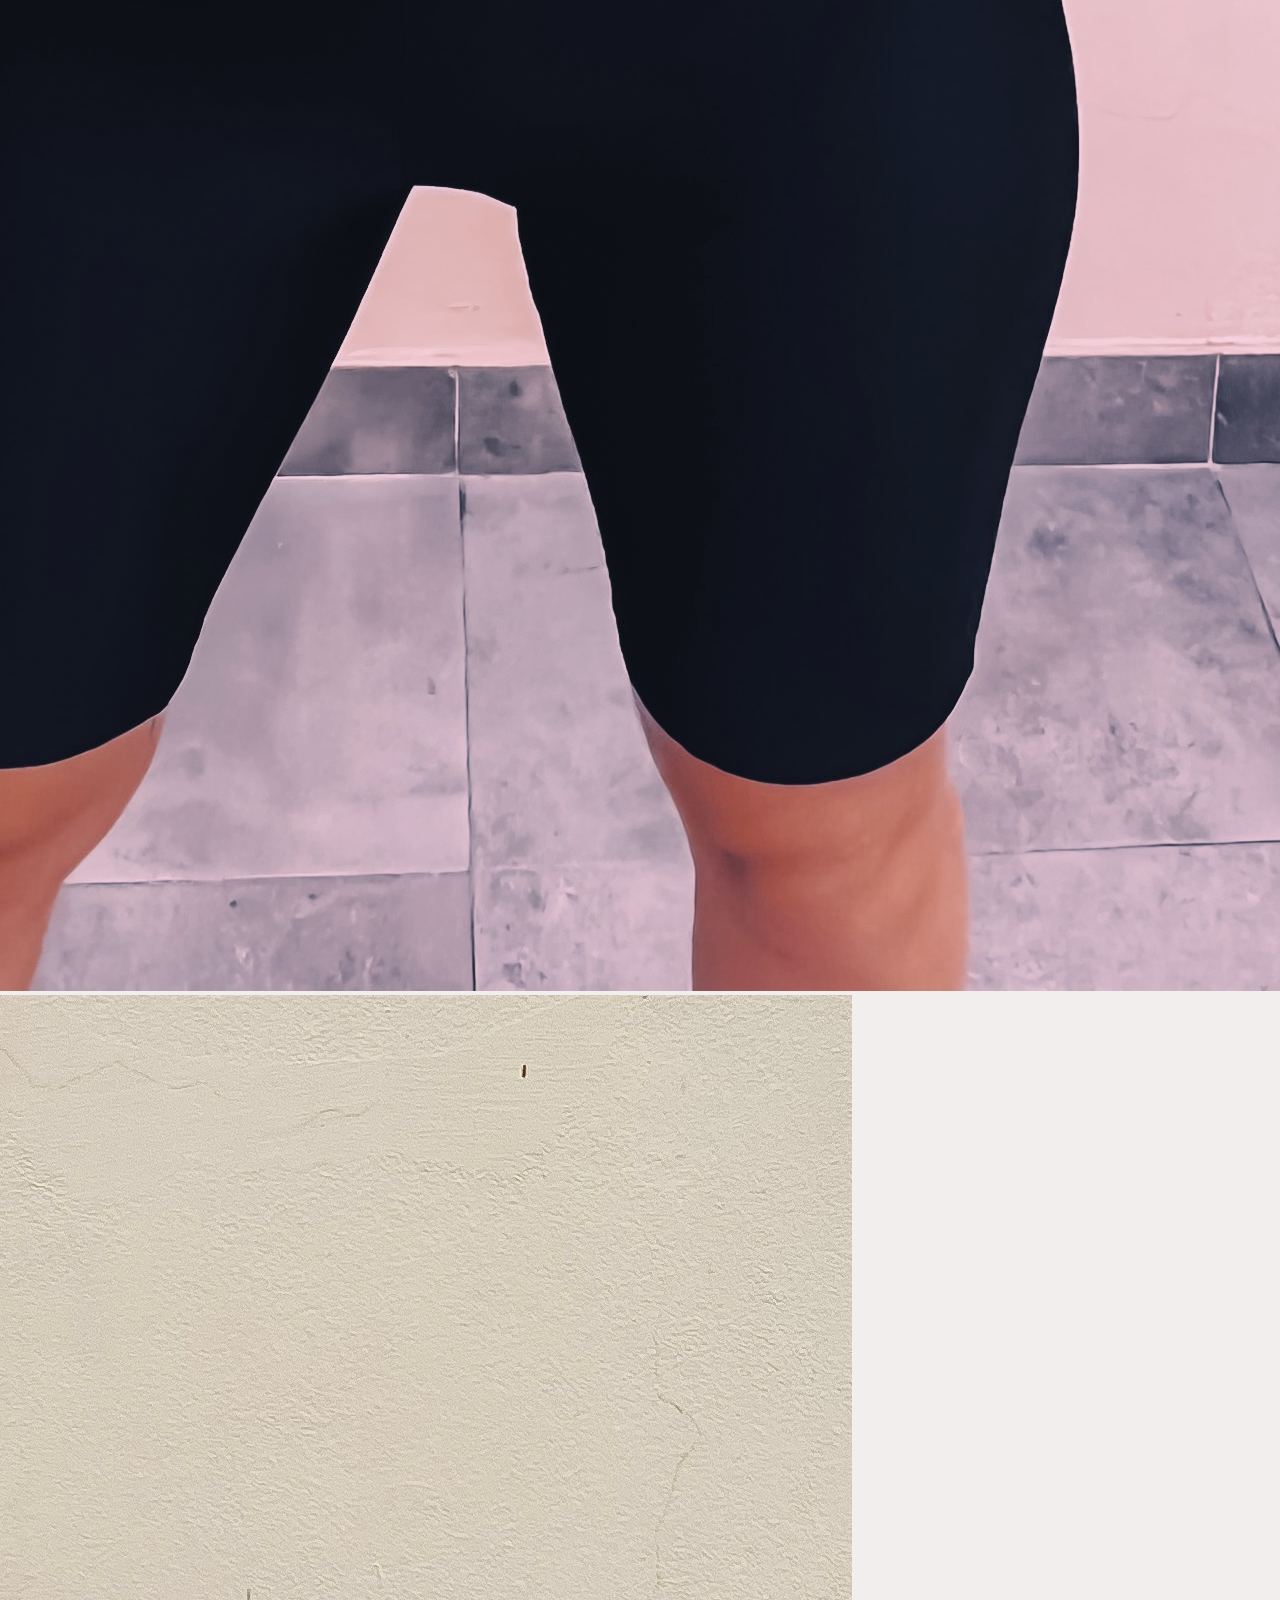
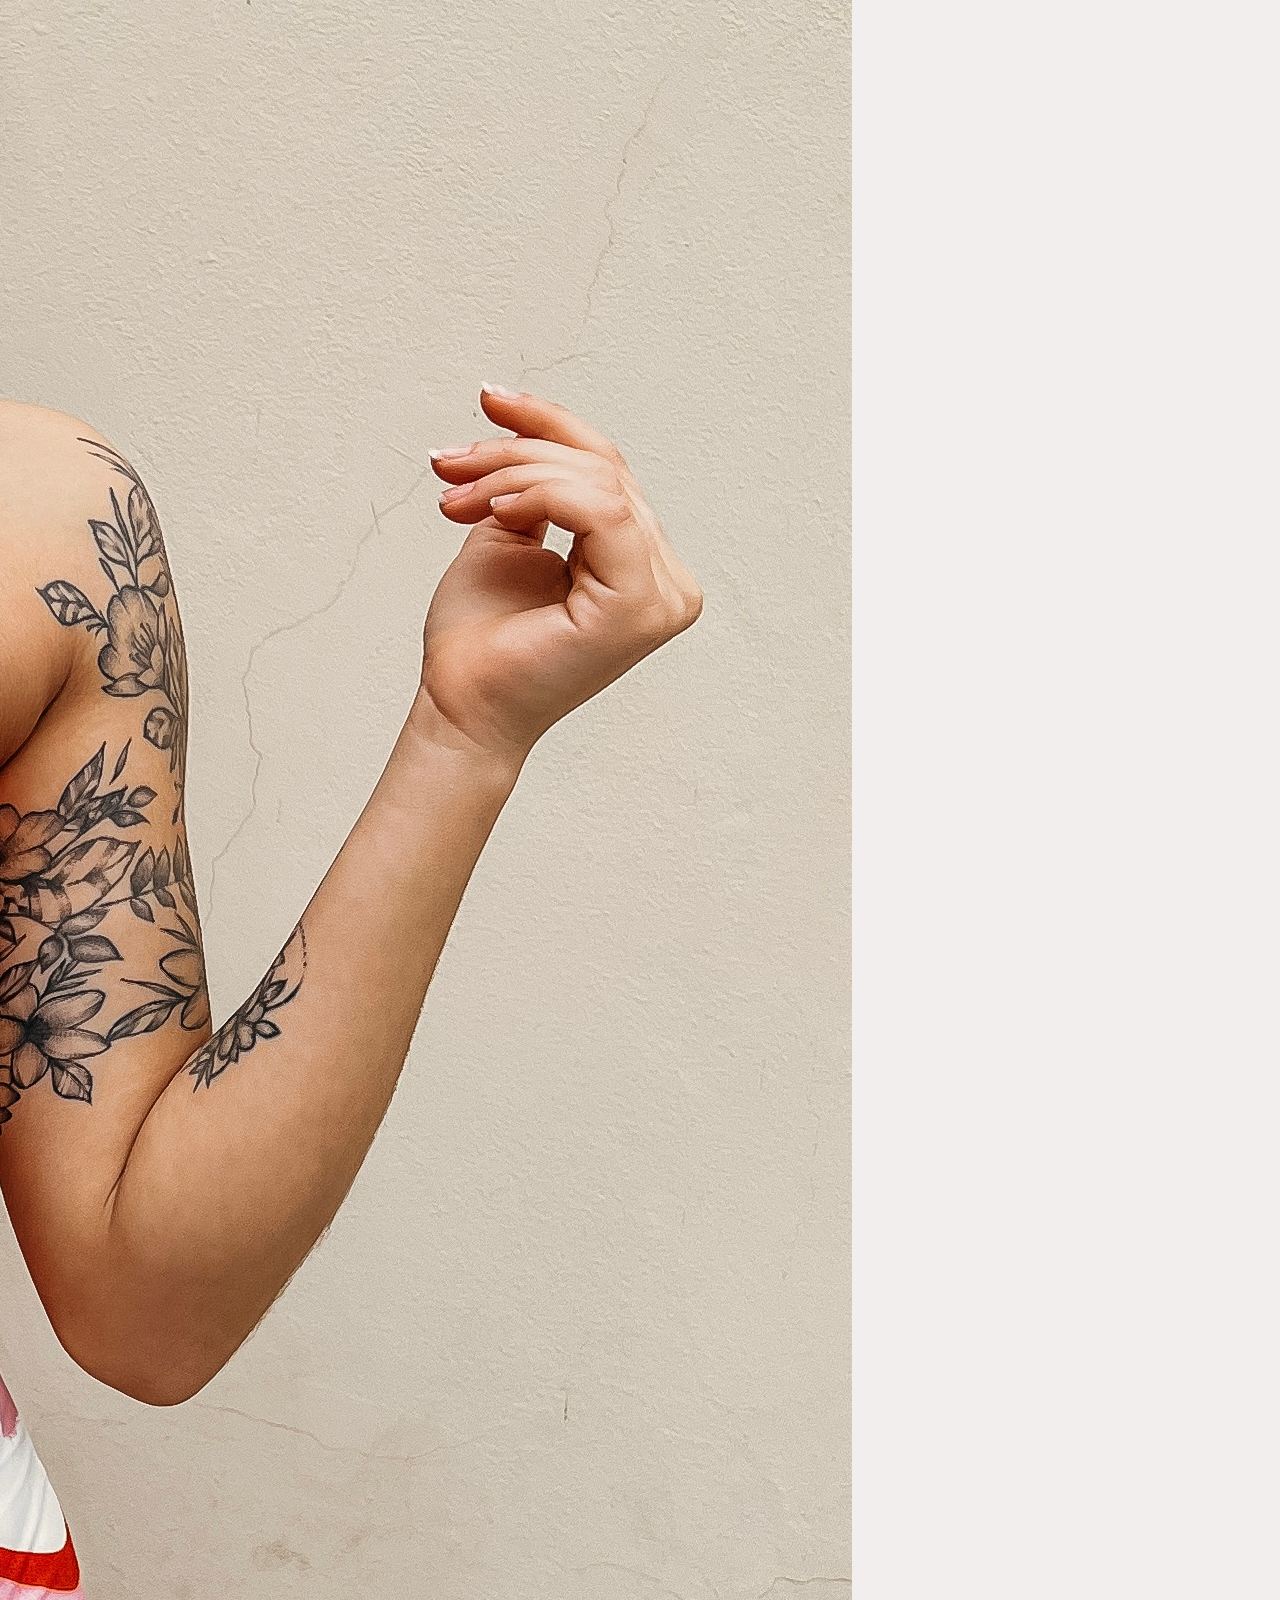
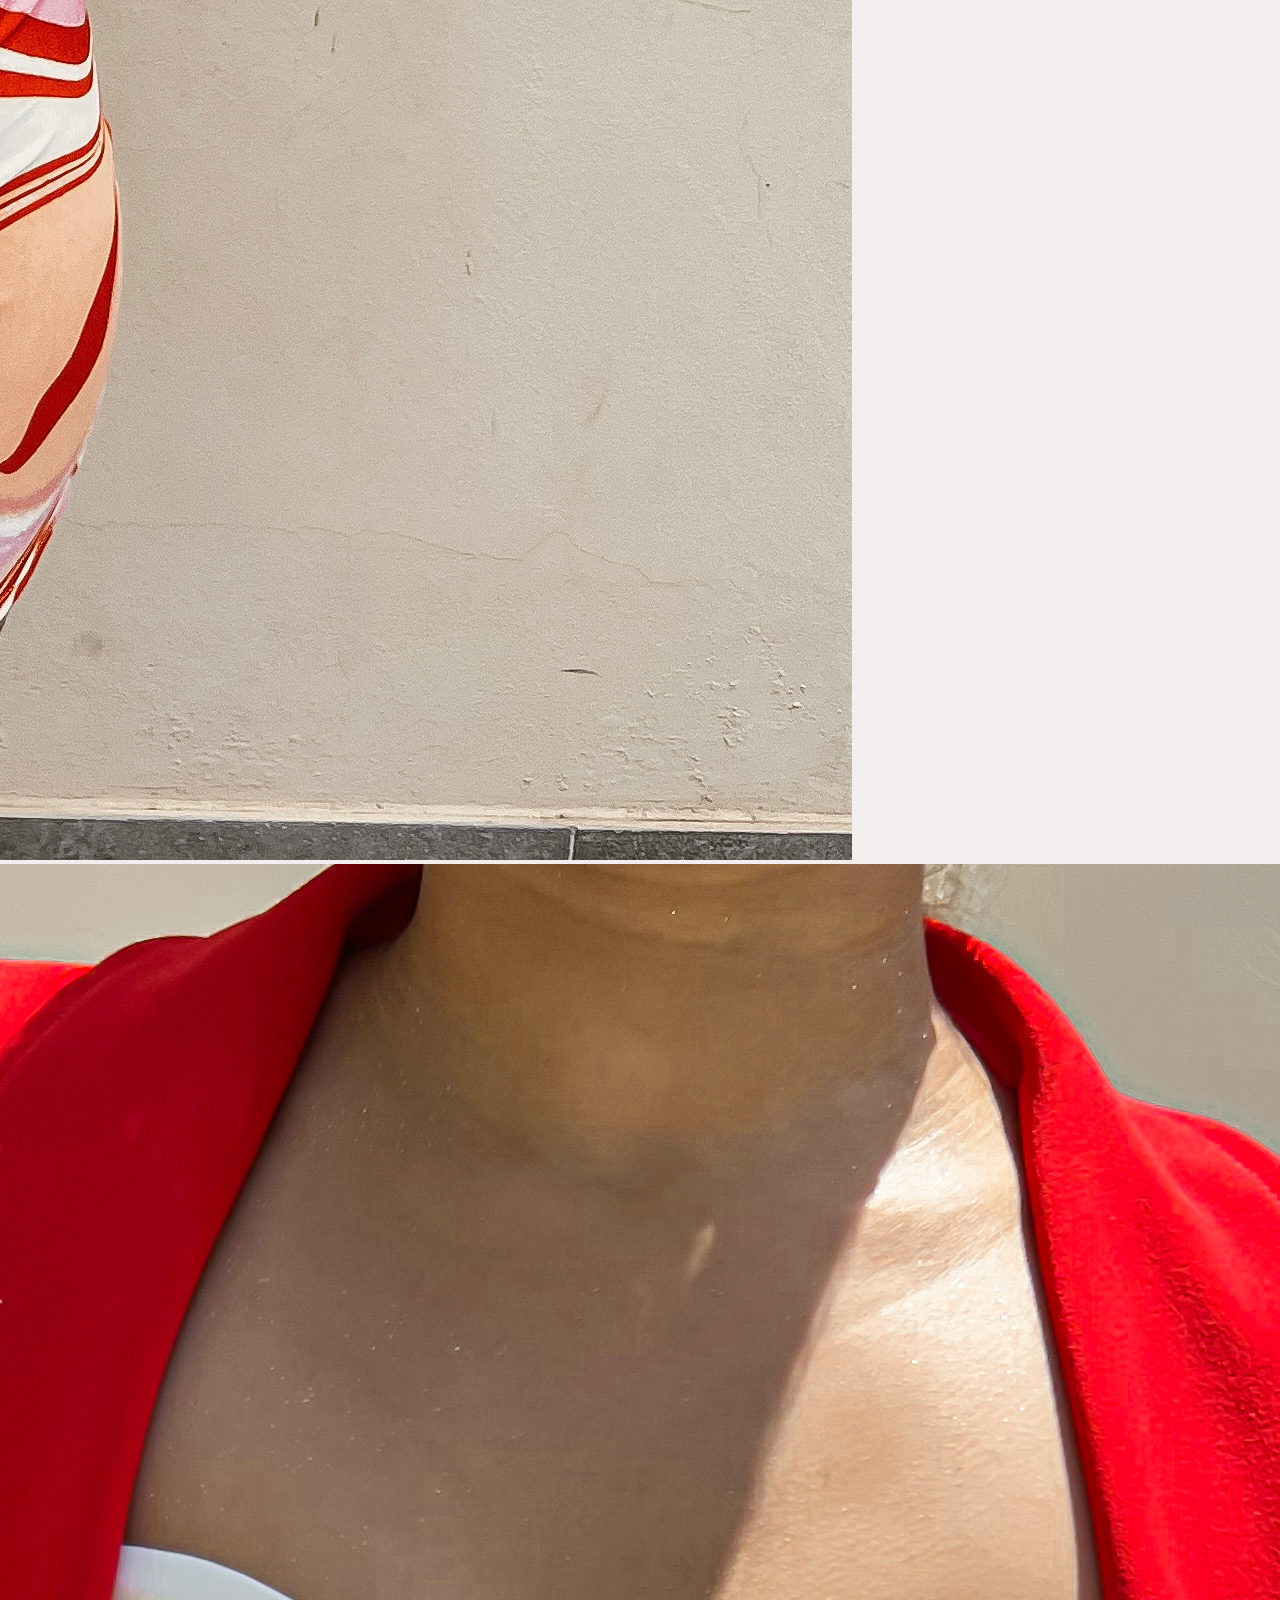
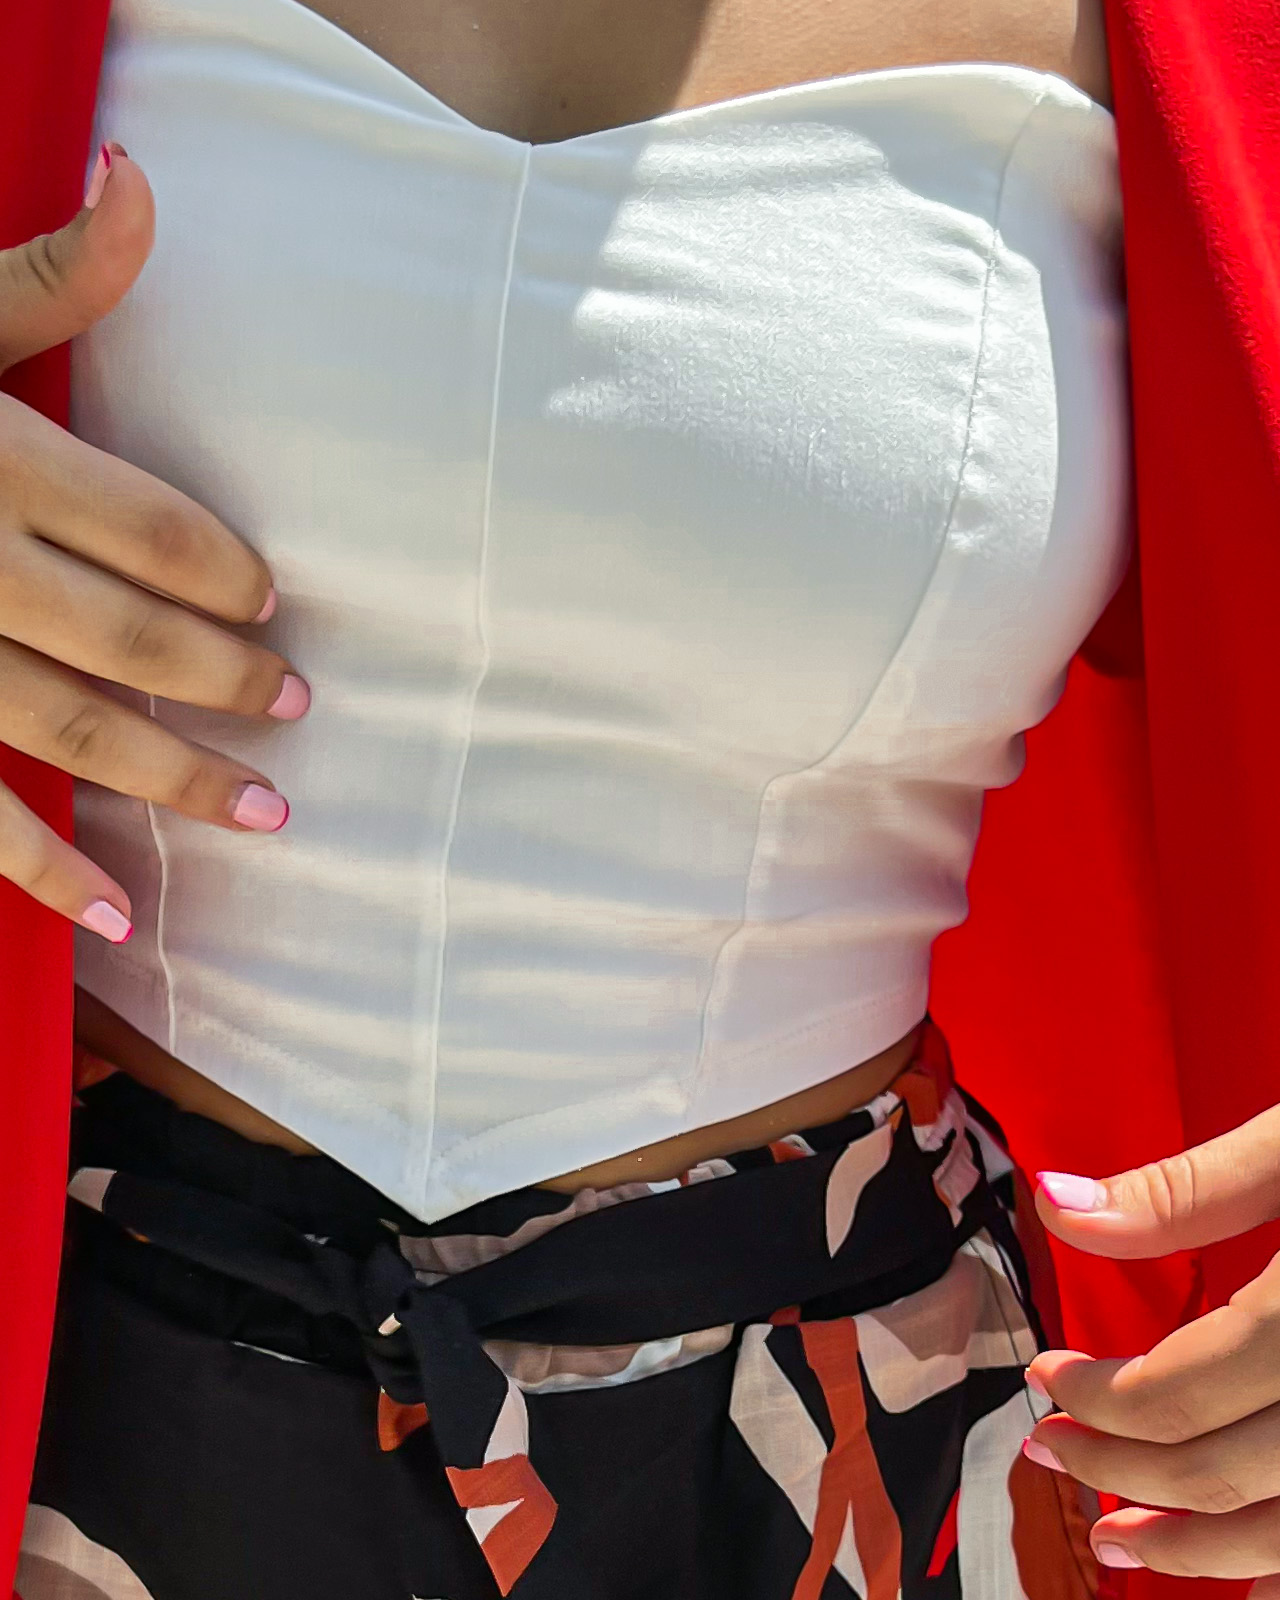
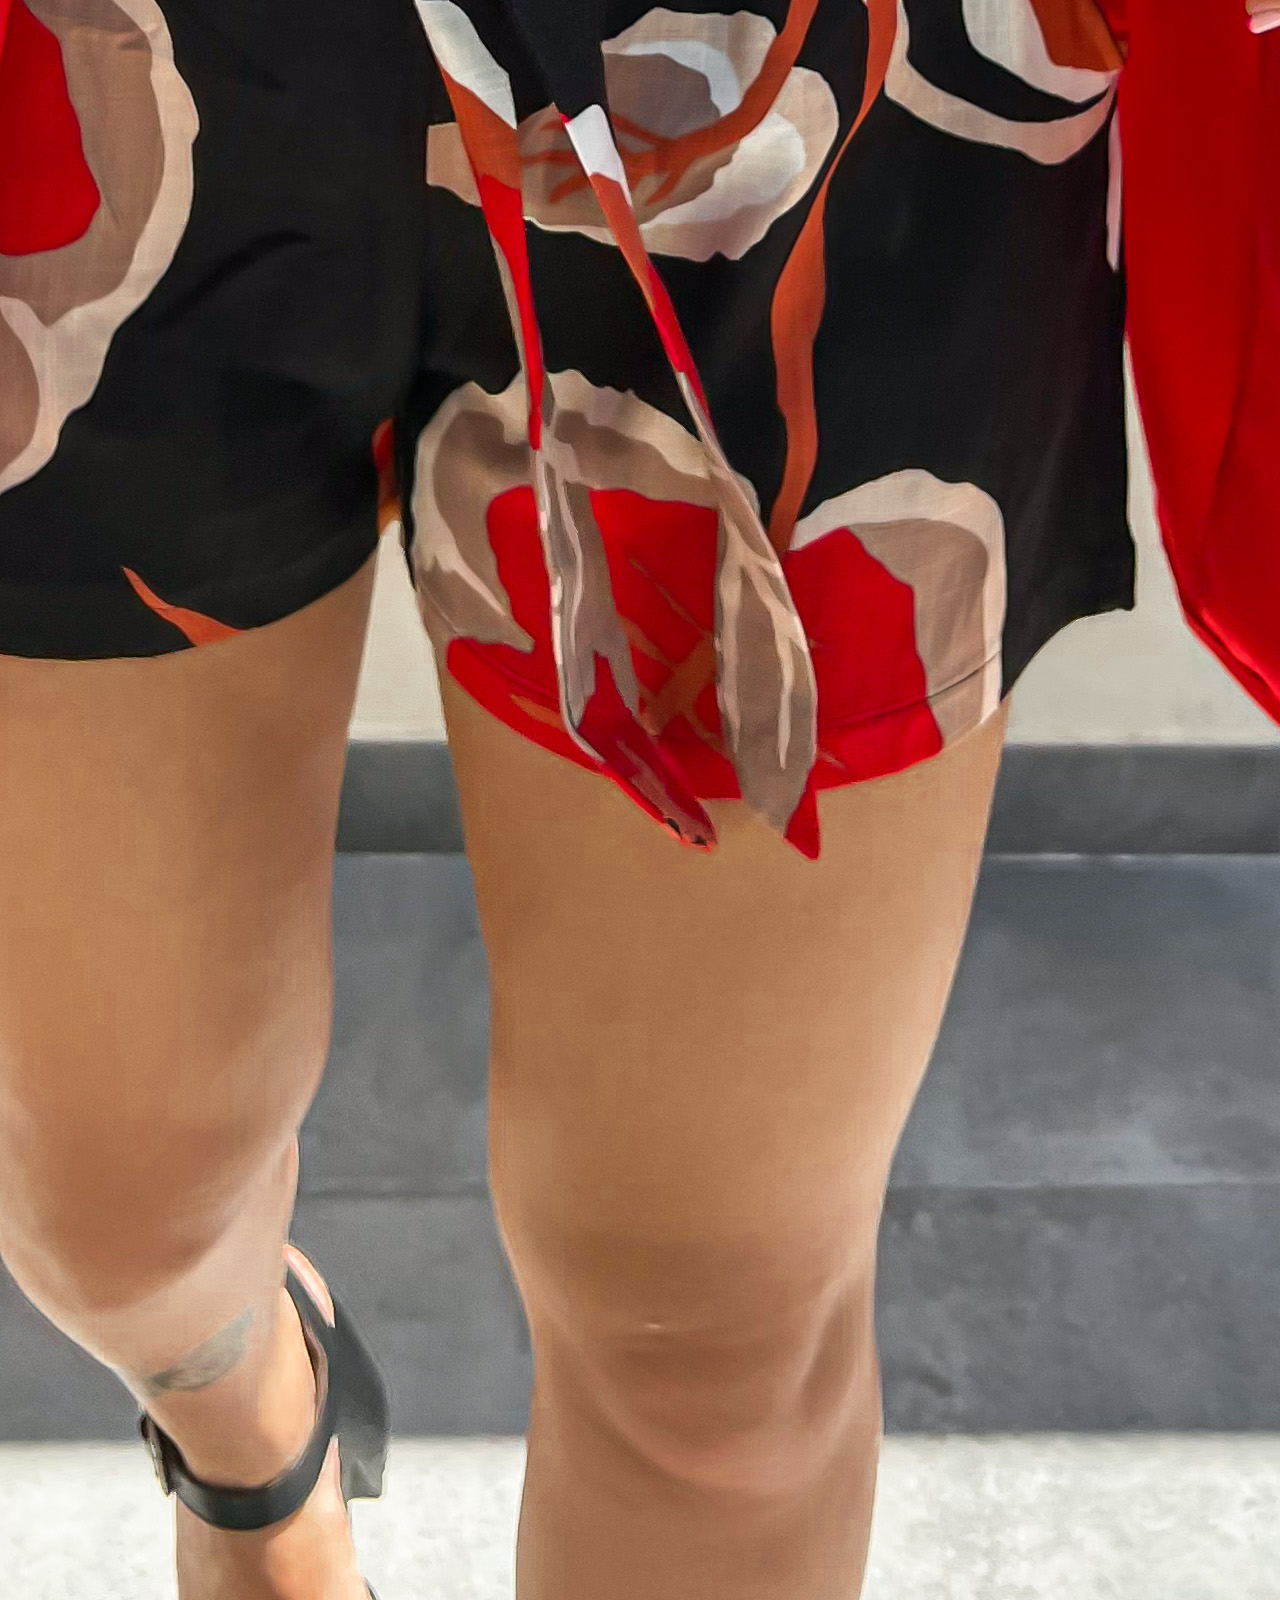
==== commit 5ce8559e: "cambios en index y css" ====
--- a/pages/campanas.html
+++ b/pages/campanas.html
@@ -95,7 +95,7 @@
             
         <!-- redes sociales y derechos de autor -->
         <div>
-            <h5>Contactame por redes sociales</h5>
+            <h4>Contactame por redes sociales</h4>
             <div>
                 <a href="https://www.linkedin.com" target="_blank">
                     <img src="../img/linkedin.png" alt="logo de linkedin">
--- a/css/styles.css
+++ b/css/styles.css
@@ -13,28 +13,30 @@
 
 /* estilos de header */
 header{
-    margin: 1rem 1rem 1rem 1rem;
+    margin: auto;
     padding: 1rem;
-    background-color: rgb(212, 207, 207);
-    color: #292525;
+    background-color: #A48C88;
     display: flex;
     justify-content: space-around;
     align-items: center;
 }
 
 header a img{
-    height: 60px;
-    width: 68px;
+    height: 50%;
+    width: 70%;
 }
 
 header nav ul{
     display: flex;
     text-decoration: none;
     list-style: none;
-    font-size: 0.9rem;
+    font-size: 1rem;
     gap: 1.4rem;
 }
-
+header nav ul li a{
+    color: whitesmoke;
+    font-family: 'Montserrat', sans-serif;
+}
 
 header ul a{
     text-decoration: none;
@@ -43,28 +45,20 @@
 
 /*estilos de main*/
 main{
-    margin: 0 1rem 1rem 1rem;
+    margin: 0.5rem;
     display: flex;
     flex-direction: column;
     justify-content: center;
     align-items: center;
     align-content: center;
-    
-    
-}
-
-.encabezado h1{
+}
+
+.encabezado .titulo h1{
     color: #292525;
     background-color: rgb(239, 225, 225);
     font-family: 'Montserrat', sans-serif;
-    font-size: 1.1rem;
-    text-align: center;
-}
-
-.banner h1{
     font-size: 1rem;
     text-align: center;
-    font-size: 0.9rem;
 }
 
 .banner a img{
@@ -73,20 +67,165 @@
     object-fit: cover;
 }
 
-.imagenes-container .imagen{
-    width: 50%;
-    max-width: 300px;
-    margin: 10px;
-    box-sizing: border-box;
-    display: flex;
-    flex-direction: column;
+.imagenes-conteiner {
+    margin: 4rem;
+    width: 100%;
+    height: 100%;
+    display: flex;
+    gap: 1rem;
+    flex-direction: row;
+    flex-wrap: wrap;
+    flex-flow: row;
     
 }
 
 .imagenes-conteiner .imagen a img{
-    width: 40%;
-    
-}
-
-
-
+    width: 100%;
+    height: 100%;
+    margin: 1rem;
+    object-fit: cover;
+    
+    
+}
+
+/* estilos del footer */
+
+footer{
+    background-color:#80716E;
+    text-align: center;
+    color: whitesmoke;
+    padding: 1rem;
+    font-family: 'Montserrat', sans-serif;
+    font-size: 1rem;
+    text-decoration: none;
+    list-style: none;
+}
+footer nav ul li a{
+    text-decoration: none;
+    color: rgb(28, 26, 26);
+}
+
+footer h5{
+    color: whitesmoke;
+}
+footer div h6{
+    text-decoration: none;
+    color: #80716E;
+}
+
+footer div h6 a{
+    text-decoration: none;
+    color: #80716E;
+}
+
+ /*estilos mobile*/
+
+@media (min-width: 320px) and
+(max-width: 480px) {
+
+    /*estilos de header*/
+    header{
+        margin: auto;
+        padding: 0.7rem;
+        background-color:#A48C88;
+        color: #f5f2f2;
+        font-family: 'Montserrat', sans-serif;
+        display: flex;
+        justify-content: space-around;
+        align-items: center;
+    }
+
+    header a img{
+        height: 20%;
+        width: 30%;
+    }
+
+    header nav ul{
+        display: flex;
+        color: #f5f2f2;
+        text-decoration: none;
+        list-style: none;
+        font-size: 0.7rem;
+        gap: 1rem;
+    }
+
+    header nav ul li a{
+        color: whitesmoke;
+    }
+
+    /*estilos de main*/
+    main{
+        height: 67vh;
+        margin: 0 0.7rem 0.5rem 0.7rem;
+        padding: 0.7rem;
+        display: flex;
+        flex-direction: column;
+        justify-content: flex-start;
+
+    }
+    
+    .encabezado .titulo h1{
+
+        color: #292525;
+        background-color: rgb(249, 230, 230);
+        font-family: 'Montserrat', sans-serif;
+        font-size: 0.7rem;
+    }
+
+    .imagenes-conteiner{
+        margin: 0.3rem;
+        height: 58vh;
+        display: grid;
+        gap: 1rem 0rem 1rem 0rem ;
+        grid-template-columns: 1fr 1fr;
+        grid-template-rows: 1fr 1fr;
+    }
+
+    .imagenes-conteiner .imagen a img{
+        margin: auto;
+        width: 80%;
+        height: auto;
+        display: block;
+        object-fit: cover;
+    }
+
+
+    /*estilos de footer*/
+    footer{
+        background-color:#80716E;
+        text-align: center;
+        color: whitesmoke;
+        padding: 1rem;
+        font-family: 'Montserrat', sans-serif;
+        font-size: 0.5rem;
+        text-decoration: none;
+        list-style: none;
+    }
+
+    footer nav ul li{
+        text-decoration: none;
+        list-style: none;
+        color: whitesmoke;
+    }
+    
+    footer h5{
+        color: whitesmoke;
+    }
+
+    footer a img{
+        width: 5%;
+    }
+
+    footer div h6{
+        text-decoration: none;
+        list-style: none;
+        color: #80716E;
+    }
+    
+    footer div h6 a{
+        text-decoration: none;
+        list-style: none;
+        color: #80716E;
+    }
+    
+}
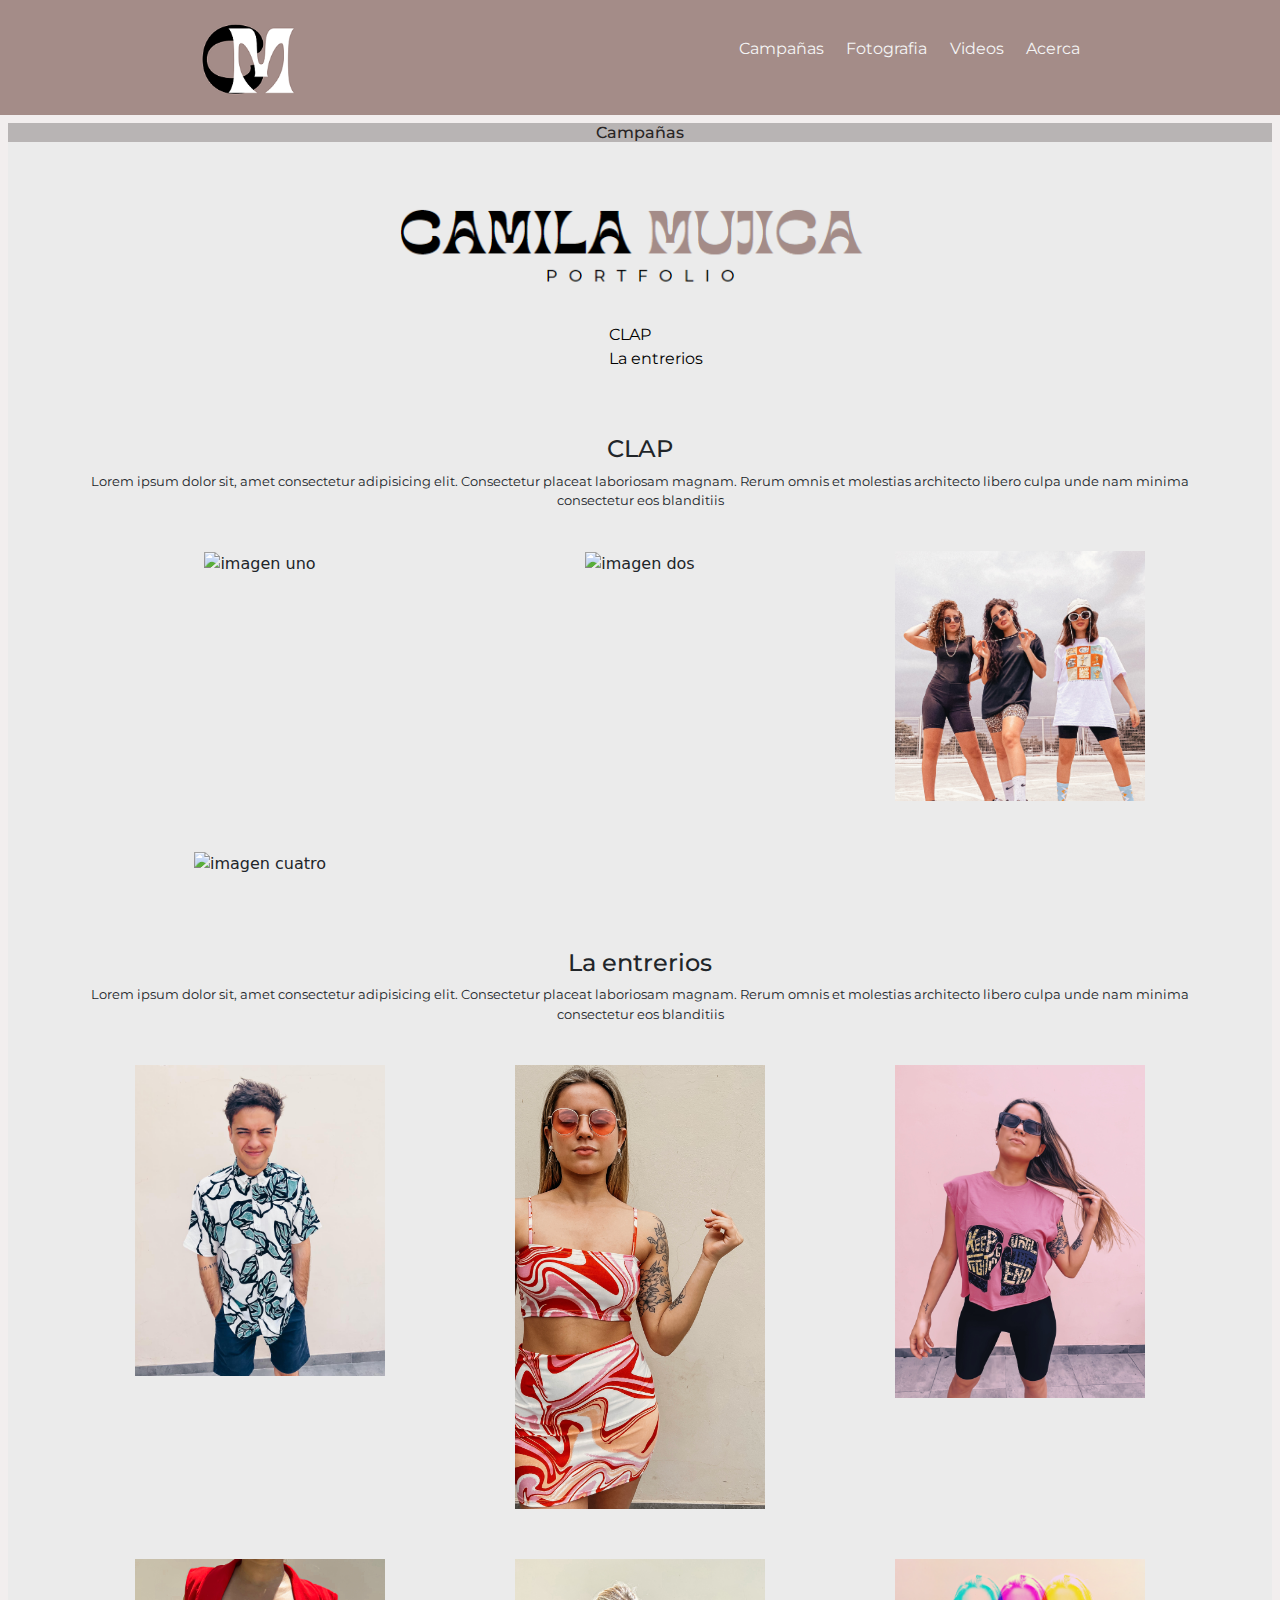
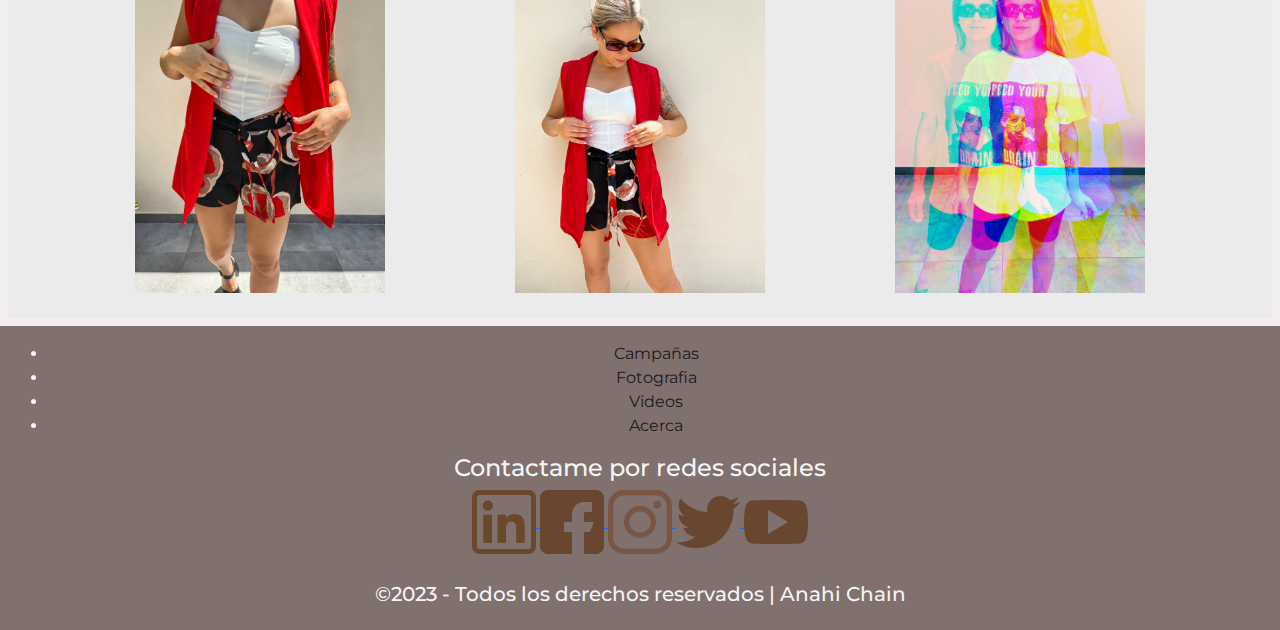
==== commit be06402b: "bootstrap" ====
--- a/pages/campanas.html
+++ b/pages/campanas.html
@@ -1,21 +1,30 @@
 <!DOCTYPE html>
 <html lang="en">
+
 <head>
     <meta charset="UTF-8">
     <meta http-equiv="X-UA-Compatible" content="IE=edge">
     <meta name="viewport" content="width=device-width, initial-scale=1.0">
     <link rel="shortcut icon" href="../img/logocm.png">
-
+    <!-- link bootstrap -->
+    <link href="https://cdn.jsdelivr.net/npm/bootstrap@5.3.0-alpha1/dist/css/bootstrap.min.css" rel="stylesheet"
+        integrity="sha384-GLhlTQ8iRABdZLl6O3oVMWSktQOp6b7In1Zl3/Jr59b6EGGoI1aFkw7cmDA6j6gD" crossorigin="anonymous">
+    <link rel="stylesheet" href="../css/css/bootstrap.min.css">
     <!-- link estilos css -->
     <link rel="stylesheet" href="../css/styles.css">
+    <link rel="preconnect" href="https://fonts.googleapis.com">
+    <link rel="preconnect" href="https://fonts.googleapis.com">
+    <link rel="preconnect" href="https://fonts.gstatic.com" crossorigin>
+    <link href="https://fonts.googleapis.com/css2?family=Montserrat:wght@300&display=swap" rel="stylesheet">
     <title>Campañas - Camila Mujica </title>
 </head>
+
 <body>
     <header>
-    
+
         <!-- logo de la web -->
         <a href="../index.html">
-            <img src="../img/logocm.png" alt="logo" >
+            <img src="../img/logocm.png" alt="logo">
         </a>
         <!-- menu de navegacion -->
         <nav>
@@ -38,39 +47,74 @@
 
     <!-- contenido principal -->
     <main>
-        <section >
-            <h1 id="subtitulo"> Campañas </h1>
-            <a href="../index.html">
-               <img src="../img/bannerprincipaldos.png" alt="banner principal" width="1500px"> 
-            </a>
+        <div class="encabezado">
+            <div class="titulo">
+                <h1 id="subtitulo"> Campañas </h1>
+            </div>
+            <div class="banner">
+                <a href="index.html">
+                    <img src="../img/bannerprincipaldos.png" alt="banner principal" width="1500px">
+                </a>
+            </div>
+        </div>
+        <div id="menucampanas">
+            <ul>
+                <li>
+                    <a href="#clap">CLAP</a>
+                </li>
+                <li>
+                    <a href="#laentrerios">La entrerios</a>
+                </li>
+            </ul> 
+        </div>
+        
+        <section id="galeria" class="container">
+            <div class="text-center pt-5">
+                <h3 id="clap">CLAP</h3>
+                <p class="textos">Lorem ipsum dolor sit, amet consectetur adipisicing elit. Consectetur placeat laboriosam magnam.
+                    Rerum omnis et molestias architecto libero culpa unde nam minima consectetur eos blanditiis</p>
+            </div>
+            <div class="row">
+                <div class="col-lg-4">
+                    <img src="../img/clap1.jpg" alt="imagen uno">
+                </div>
+                <div class="col-lg-4">
+                    <img src="../img/clap2.jpg" alt="imagen dos">
+                </div>
+                <div class="col-lg-4">
+                    <img src="../img/clap3.jpg" alt="imagen tres">
+                </div>
+                <div class="col-lg-4">
+                    <img src="../img/clap5.jpg" alt="imagen cuatro">
+                </div>
+            </div>
         </section>
-        <h2>Campañas</h2>
-        <ul>
-            <li>
-                <a href="#clap">Clap</a>
-            </li>
-            <li>
-                <a href="#laentrerios">La entrerios</a>
-            </li>
-        </ul>
-        <section class="campanas">
-            <h3 id="clap">Clap</h3>
-            <p >Lorem ipsum dolor sit amet consectetur adipisicing elit. Iste dolor et consectetur, nisi saepe sunt, quas, molestias soluta qui tempora mollitia ipsum repudiandae sapiente enim atque dignissimos ipsa deleniti praesentium!</p>
-            <img src="../img/clap1.jpg" alt="fotografia" class="fotoscampañas">
-            <img src="../img/clap2.jpg" alt="fotografia" class="fotoscampañas">
-            <img src="../img/clap3.jpg" alt="fotografia" class="fotoscampañas">
-            <img src="../img/clap5.jpg" alt="fotografia" class="fotoscampañas">
-        </section>
-        <section class="campanas">
-            <h3 id="laentrerios">La entrerios</h3>
-            <p>Lorem ipsum dolor sit amet consectetur adipisicing elit. Iste dolor et consectetur, nisi saepe sunt, quas, molestias soluta qui tempora mollitia ipsum repudiandae sapiente enim atque dignissimos ipsa deleniti praesentium!</p>
-            <img src="../img/laentrerios1.jpg" alt="fotografia" class="fotoscampañas">
-            <img src="../img/laentrerios2.jpg" alt="fotografia" class="fotoscampañas">
-            <img src="../img/laentrerios3.jpg" alt="fotografia" class="fotoscampañas">
-            <img src="../img/laentrerios4.jpg" alt="fotografia" class="fotoscampañas">
-            <img src="../img/laentrerios5.jpg" alt="fotografia" class="fotoscampañas">
-            <img src="../img/laentrerios6.JPG" alt="fotografia" class="fotoscampañas">
-            <img src="../img/IMG_9730_jpg.jpg" alt="fotografia" class="fotoscampañas">
+        <section id="galeria" class="container">
+            <div class="text-center pt-5">
+                <h3 id="laentrerios">La entrerios</h3>
+                <p class="textos">Lorem ipsum dolor sit, amet consectetur adipisicing elit. Consectetur placeat laboriosam magnam.
+                    Rerum omnis et molestias architecto libero culpa unde nam minima consectetur eos blanditiis</p>
+            </div>
+            <div class="row">
+                <div class="col-lg-4">
+                    <img src="../img/laentrerios1.jpg" alt="imagen uno">
+                </div>
+                <div class="col-lg-4">
+                    <img src="../img/laentrerios3.jpg" alt="imagen dos">
+                </div>
+                <div class="col-lg-4">
+                    <img src="../img/laentrerios2.jpg" alt="imagen tres">
+                </div>
+                <div class="col-lg-4">
+                    <img src="../img/laentrerios4.jpg" alt="imagen cuatro">
+                </div>
+                <div class="col-lg-4">
+                    <img src="../img/laentrerios5.jpg" alt="imagen cinco">
+                </div>
+                <div class="col-lg-4">
+                    <img src="../img/laentrerios6.JPG" alt="imagen seis">
+                </div>
+            </div>
         </section>
     </main>
 
@@ -92,7 +136,7 @@
                 </li>
             </ul>
         </nav>
-            
+
         <!-- redes sociales y derechos de autor -->
         <div>
             <h4>Contactame por redes sociales</h4>
@@ -101,26 +145,30 @@
                     <img src="../img/linkedin.png" alt="logo de linkedin">
                 </a>
                 <a href="https://www.facebook.com/ervbnbf" target="_blank">
-                    <img src="../img/facebook.png" alt="logo de facebook"> 
+                    <img src="../img/facebook.png" alt="logo de facebook">
                 </a>
                 <a href="https://instagram.com/camimujica15?igshid=YmMyMTA2M2Y=" target="_blank">
                     <img src="../img/instagram.png" alt="logo de instagram">
                 </a>
                 <a href="https://twitter.com/CamiiMujica" target="_blank">
-                    <img src="../img/twitter.png" alt="logo de twitter"> 
+                    <img src="../img/twitter.png" alt="logo de twitter">
                 </a>
                 <a href="https://www.youtube.com" target="_blank">
-                    <img src="../img/youtube.png" alt="logo de youtube"> 
+                    <img src="../img/youtube.png" alt="logo de youtube">
                 </a>
                 <!-- creditos de logos -->
                 <div>
                     <h6>
-                        Iconos diseñados por <a href="https://www.flaticon.es/autores/pixel-perfect" title="Pixel perfect"> Pixel perfect </a> from <a href="https://www.flaticon.es/" title="Flaticon">www.flaticon.es'</a>
+                        Iconos diseñados por <a href="https://www.flaticon.es/autores/pixel-perfect"
+                            title="Pixel perfect"> Pixel perfect </a> from <a href="https://www.flaticon.es/"
+                            title="Flaticon">www.flaticon.es'</a>
                     </h6>
                 </div>
             </div>
             <h5>©2023 - Todos los derechos reservados | Anahi Chain</h5>
         </div>
+        <script src="js/bootstrap.bundle.min.js"></script>
     </footer>
 </body>
+
 </html>--- a/css/styles.css
+++ b/css/styles.css
@@ -47,6 +47,7 @@
 main{
     margin: 0.5rem;
     display: flex;
+    background-color: #EBEBEB;
     flex-direction: column;
     justify-content: center;
     align-items: center;
@@ -55,7 +56,7 @@
 
 .encabezado .titulo h1{
     color: #292525;
-    background-color: rgb(239, 225, 225);
+    background-color: #b8b4b4;
     font-family: 'Montserrat', sans-serif;
     font-size: 1rem;
     text-align: center;
@@ -65,27 +66,85 @@
     width: 100%;
     height: 100%;
     object-fit: cover;
-}
-
+    transition: 3s;
+}
+
+.banner a img:hover{
+    transform: scale(0.8);
+    transition: 3s;
+}
+
+#menucampanas ul li{
+    text-decoration: none;
+    list-style: none;
+    font-family: 'Montserrat', sans-serif;
+    font-size: 1rem;
+    
+}
+#menucampanas ul li a{
+    text-decoration: none;
+    color: black;
+    font-family: 'Montserrat', sans-serif;
+    font-size: 1rem;
+    
+}
+
+#clap{
+    text-decoration: none;
+    list-style: none;
+    font-family: 'Montserrat', sans-serif;
+    font-size: 1.5rem;
+}
+
+#laentrerios{
+    text-decoration: none;
+    list-style: none;
+    font-family: 'Montserrat', sans-serif;
+    font-size: 1.5rem;
+}
+.textos{
+    text-decoration: none;
+    list-style: none;
+    font-family: 'Montserrat', sans-serif;
+    font-size: 0.8rem;
+}
 .imagenes-conteiner {
-    margin: 4rem;
+    margin: 2rem;
     width: 100%;
     height: 100%;
-    display: flex;
+    display: grid;
     gap: 1rem;
-    flex-direction: row;
-    flex-wrap: wrap;
-    flex-flow: row;
-    
+    grid-template-columns: 1fr 1fr;
+    grid-template-rows: 1fr 1fr;
 }
 
 .imagenes-conteiner .imagen a img{
-    width: 100%;
-    height: 100%;
-    margin: 1rem;
+    margin: auto;
+    width: 50%;
+    height: auto;
+    display: block;
     object-fit: cover;
-    
-    
+    transition: 1s;
+}
+
+.imagen a img:hover{
+    transform: scale(1.2);
+    opacity: 60%;
+    transition: 1s;
+}
+#galeria .col-lg-4{
+    margin: 0;
+    padding: 25px;
+    text-align: center;
+}
+#galeria img{
+    width: 250px;
+    height: auto;
+    
+}
+
+#galeria img:hover{
+    border: 5px solid;
 }
 
 /* estilos del footer */
@@ -176,7 +235,7 @@
         margin: 0.3rem;
         height: 58vh;
         display: grid;
-        gap: 1rem 0rem 1rem 0rem ;
+        gap: 1rem 0 1rem 0 ;
         grid-template-columns: 1fr 1fr;
         grid-template-rows: 1fr 1fr;
     }
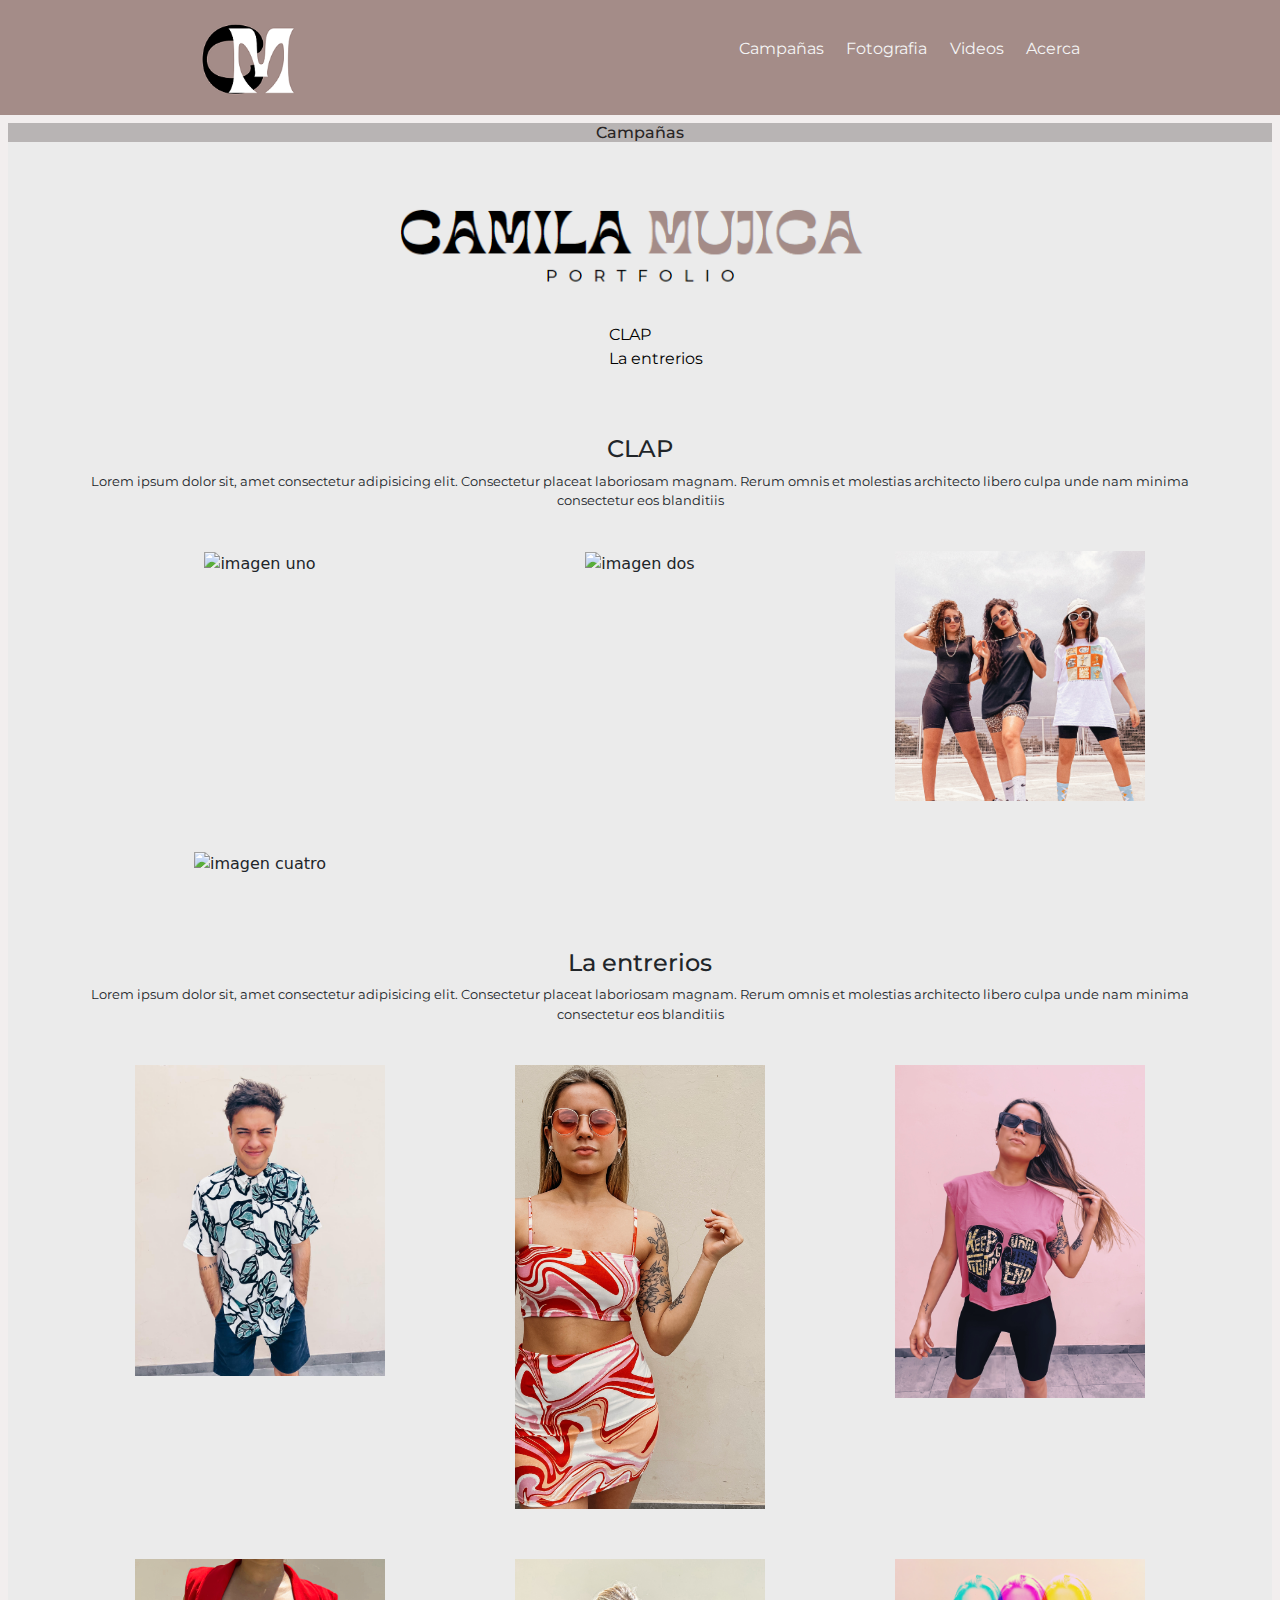
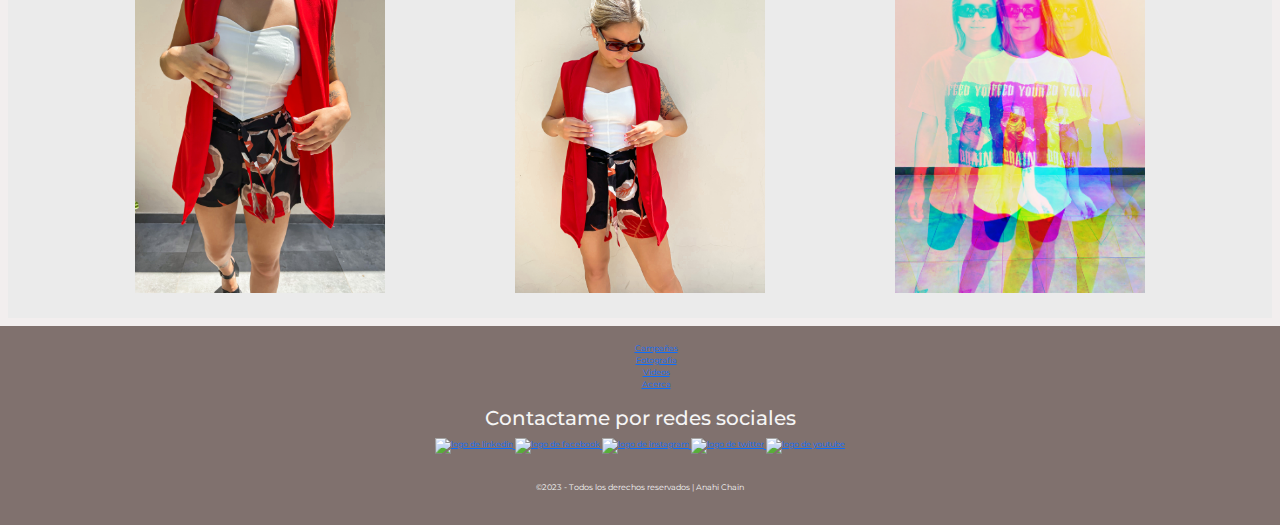
==== commit 8e1aa100: "cambios en pagina campanas" ====
--- a/pages/campanas.html
+++ b/pages/campanas.html
@@ -118,55 +118,49 @@
         </section>
     </main>
 
-    <!-- pie de pagina  -->
+    <!-- pie de pagina y derechos de autor -->
     <footer>
         <nav>
             <ul>
                 <li>
-                    <a href="campanas.html">Campañas</a>
+                    <a href="pages/campanas.html">Campañas</a>
                 </li>
                 <li>
-                    <a href="../pages/fotografia.html">Fotografia</a>
+                    <a href="pages/fotografia.html">Fotografia</a>
                 </li>
                 <li>
-                    <a href="../pages/videos.html">Videos</a>
+                    <a href="pages/videos.html">Videos</a>
                 </li>
                 <li>
-                    <a href="../pages/acerca.html">Acerca</a>
+                    <a href="pages/acerca.html">Acerca</a>
                 </li>
             </ul>
         </nav>
-
+            
         <!-- redes sociales y derechos de autor -->
+        <h5>Contactame por redes sociales</h5>
+        <a href="https://www.linkedin.com" target="_blank">
+            <img src="img/linkedin.png" alt="logo de linkedin">
+        </a>
+        <a href="https://www.facebook.com/ervbnbf" target="_blank">
+            <img src="img/facebook.png" alt="logo de facebook"> 
+        </a>
+        <a href="https://instagram.com/camimujica15?igshid=YmMyMTA2M2Y=" target="_blank">
+            <img src="img/instagram.png" alt="logo de instagram">
+        </a>
+        <a href="https://twitter.com/CamiiMujica" target="_blank">
+            <img src="img/twitter.png" alt="logo de twitter"> 
+        </a>
+        <a href="https://www.youtube.com/@camilamujica4129" target="_blank">
+            <img src="img/youtube.png" alt="logo de youtube"> 
+        </a>
+        <!-- creditos de logos -->
         <div>
-            <h4>Contactame por redes sociales</h4>
-            <div>
-                <a href="https://www.linkedin.com" target="_blank">
-                    <img src="../img/linkedin.png" alt="logo de linkedin">
-                </a>
-                <a href="https://www.facebook.com/ervbnbf" target="_blank">
-                    <img src="../img/facebook.png" alt="logo de facebook">
-                </a>
-                <a href="https://instagram.com/camimujica15?igshid=YmMyMTA2M2Y=" target="_blank">
-                    <img src="../img/instagram.png" alt="logo de instagram">
-                </a>
-                <a href="https://twitter.com/CamiiMujica" target="_blank">
-                    <img src="../img/twitter.png" alt="logo de twitter">
-                </a>
-                <a href="https://www.youtube.com" target="_blank">
-                    <img src="../img/youtube.png" alt="logo de youtube">
-                </a>
-                <!-- creditos de logos -->
-                <div>
-                    <h6>
-                        Iconos diseñados por <a href="https://www.flaticon.es/autores/pixel-perfect"
-                            title="Pixel perfect"> Pixel perfect </a> from <a href="https://www.flaticon.es/"
-                            title="Flaticon">www.flaticon.es'</a>
-                    </h6>
-                </div>
-            </div>
-            <h5>©2023 - Todos los derechos reservados | Anahi Chain</h5>
+            <h6>
+                Iconos diseñados por <a href="https://www.flaticon.es/autores/pixel-perfect" title="Pixel perfect" target="_blank"> Pixel perfect </a> from <a href="https://www.flaticon.es/" title="Flaticon" target="_blank">www.flaticon.es'</a>
+            </h6>
         </div>
+        <p>©2023 - Todos los derechos reservados | Anahi Chain</p>
         <script src="js/bootstrap.bundle.min.js"></script>
     </footer>
 </body>
--- a/css/styles.css
+++ b/css/styles.css
@@ -79,14 +79,12 @@
     list-style: none;
     font-family: 'Montserrat', sans-serif;
     font-size: 1rem;
-    
 }
 #menucampanas ul li a{
     text-decoration: none;
     color: black;
     font-family: 'Montserrat', sans-serif;
     font-size: 1rem;
-    
 }
 
 #clap{
@@ -155,25 +153,34 @@
     color: whitesmoke;
     padding: 1rem;
     font-family: 'Montserrat', sans-serif;
-    font-size: 1rem;
-    text-decoration: none;
-    list-style: none;
-}
-footer nav ul li a{
-    text-decoration: none;
-    color: rgb(28, 26, 26);
+    font-size: 0.5rem;
+    text-decoration: none;
+    list-style: none;
+}
+
+footer nav ul li{
+    text-decoration: none;
+    list-style: none;
+    color: whitesmoke;
 }
 
 footer h5{
     color: whitesmoke;
 }
+
+footer a img{
+    width: 5%;
+}
+
 footer div h6{
     text-decoration: none;
+    list-style: none;
     color: #80716E;
 }
 
 footer div h6 a{
     text-decoration: none;
+    list-style: none;
     color: #80716E;
 }
 
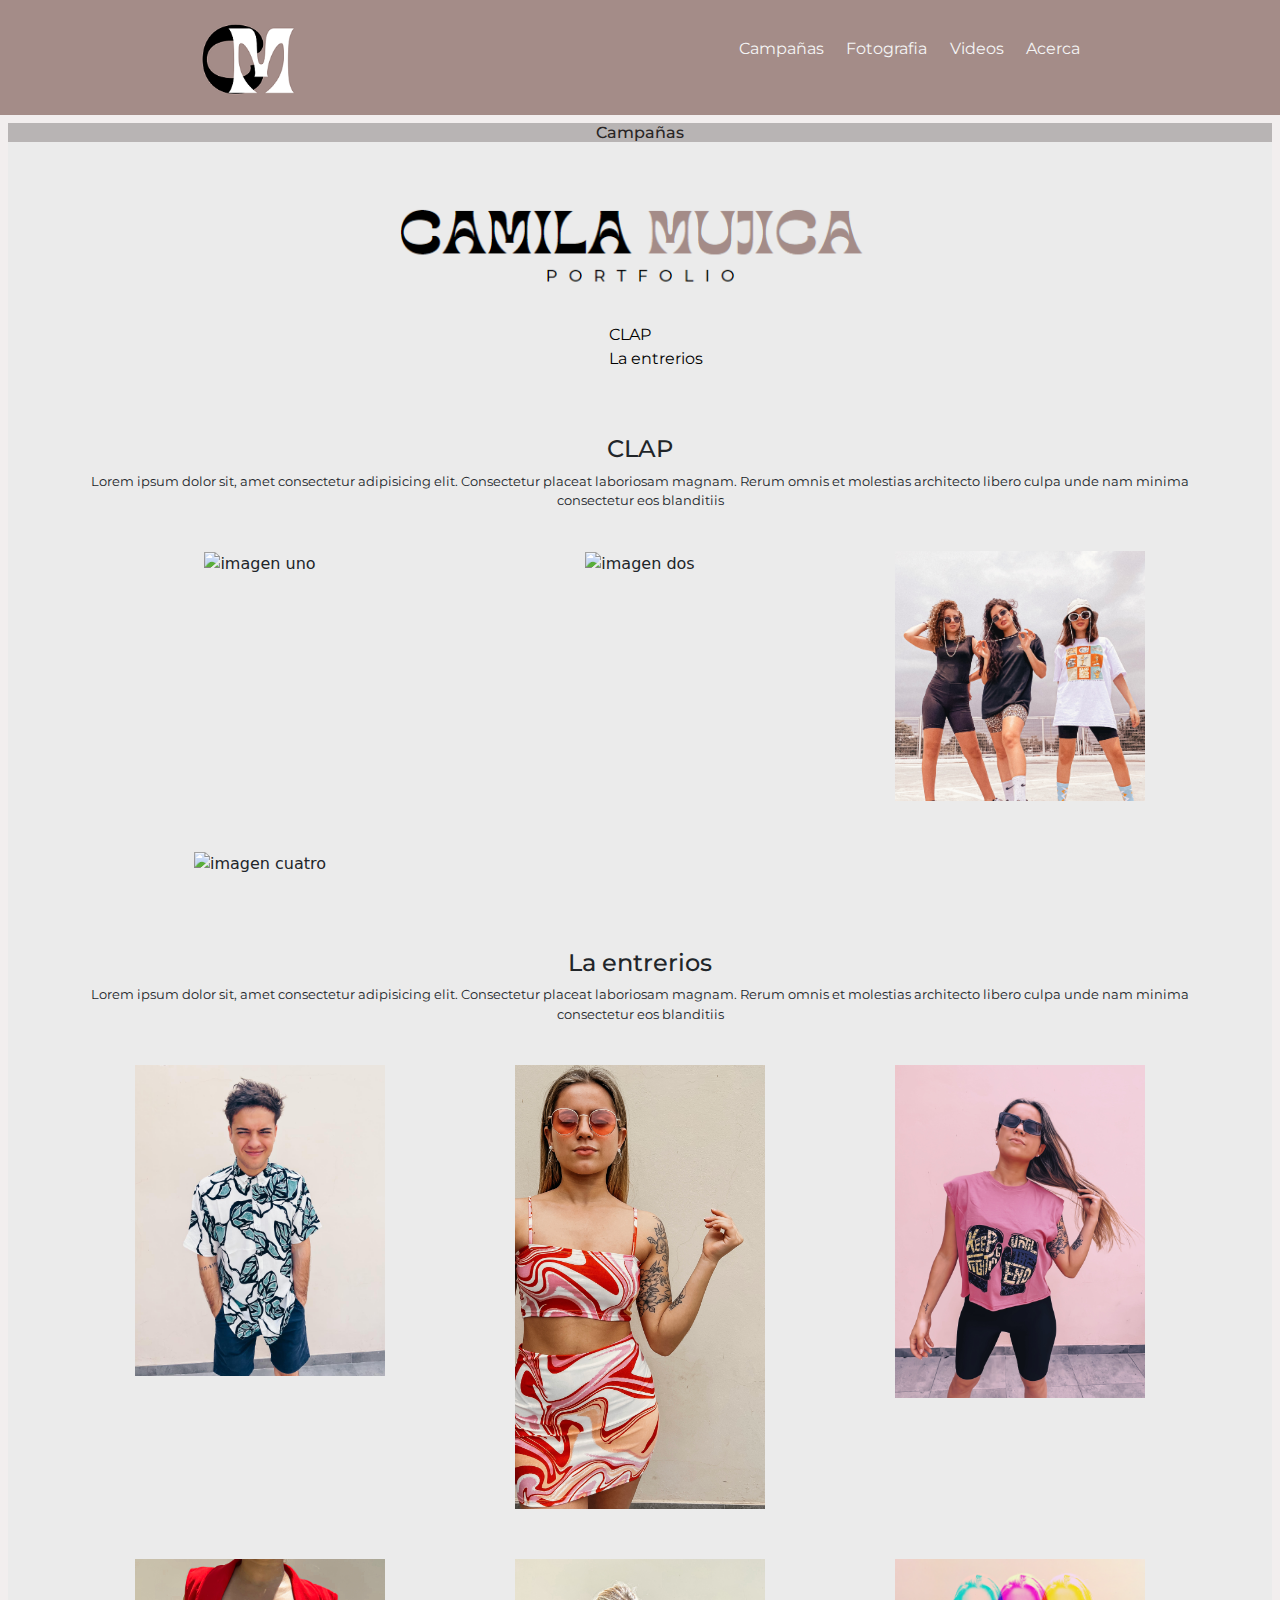
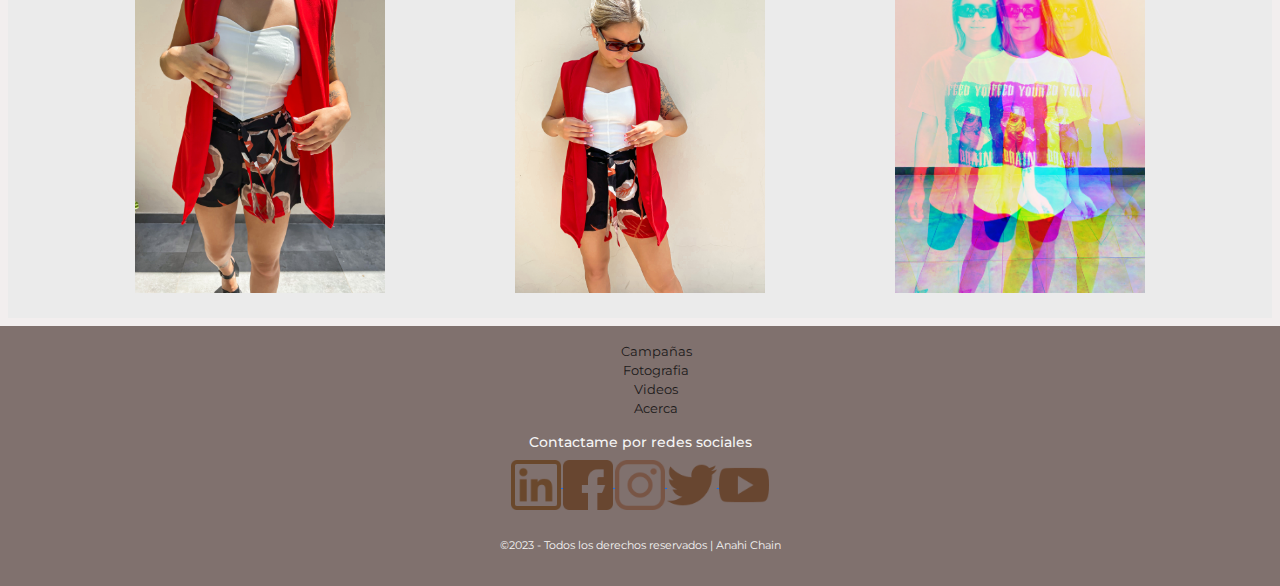
==== commit 8062fa43: "cambios en css" ====
--- a/pages/campanas.html
+++ b/pages/campanas.html
@@ -123,16 +123,16 @@
         <nav>
             <ul>
                 <li>
-                    <a href="pages/campanas.html">Campañas</a>
+                    <a href="../pages/campanas.html">Campañas</a>
                 </li>
                 <li>
-                    <a href="pages/fotografia.html">Fotografia</a>
+                    <a href="../pages/fotografia.html">Fotografia</a>
                 </li>
                 <li>
-                    <a href="pages/videos.html">Videos</a>
+                    <a href="../pages/videos.html">Videos</a>
                 </li>
                 <li>
-                    <a href="pages/acerca.html">Acerca</a>
+                    <a href="../pages/acerca.html">Acerca</a>
                 </li>
             </ul>
         </nav>
@@ -140,19 +140,19 @@
         <!-- redes sociales y derechos de autor -->
         <h5>Contactame por redes sociales</h5>
         <a href="https://www.linkedin.com" target="_blank">
-            <img src="img/linkedin.png" alt="logo de linkedin">
+            <img src="../img/linkedin.png" alt="logo de linkedin">
         </a>
         <a href="https://www.facebook.com/ervbnbf" target="_blank">
-            <img src="img/facebook.png" alt="logo de facebook"> 
+            <img src="../img/facebook.png" alt="logo de facebook"> 
         </a>
         <a href="https://instagram.com/camimujica15?igshid=YmMyMTA2M2Y=" target="_blank">
-            <img src="img/instagram.png" alt="logo de instagram">
+            <img src="../img/instagram.png" alt="logo de instagram">
         </a>
         <a href="https://twitter.com/CamiiMujica" target="_blank">
-            <img src="img/twitter.png" alt="logo de twitter"> 
+            <img src="../img/twitter.png" alt="logo de twitter"> 
         </a>
         <a href="https://www.youtube.com/@camilamujica4129" target="_blank">
-            <img src="img/youtube.png" alt="logo de youtube"> 
+            <img src="../img/youtube.png" alt="logo de youtube"> 
         </a>
         <!-- creditos de logos -->
         <div>
--- a/css/styles.css
+++ b/css/styles.css
@@ -159,31 +159,36 @@
 }
 
 footer nav ul li{
-    text-decoration: none;
-    list-style: none;
-    color: whitesmoke;
+    list-style: none;
+}
+
+footer nav ul li a{
+    font-size: 0.8rem;
+    text-decoration: none;
+    color: rgb(28, 26, 26);
 }
 
 footer h5{
     color: whitesmoke;
+    font-size: 0.9rem;
 }
 
 footer a img{
-    width: 5%;
-}
-
+    width: 4%;
+}
 footer div h6{
     text-decoration: none;
-    list-style: none;
     color: #80716E;
 }
 
 footer div h6 a{
-    text-decoration: none;
-    list-style: none;
+    font-size: 0;
+    text-decoration: none;
     color: #80716E;
 }
-
+footer p{
+    font-size: 0.7rem;
+}
  /*estilos mobile*/
 
 @media (min-width: 320px) and
